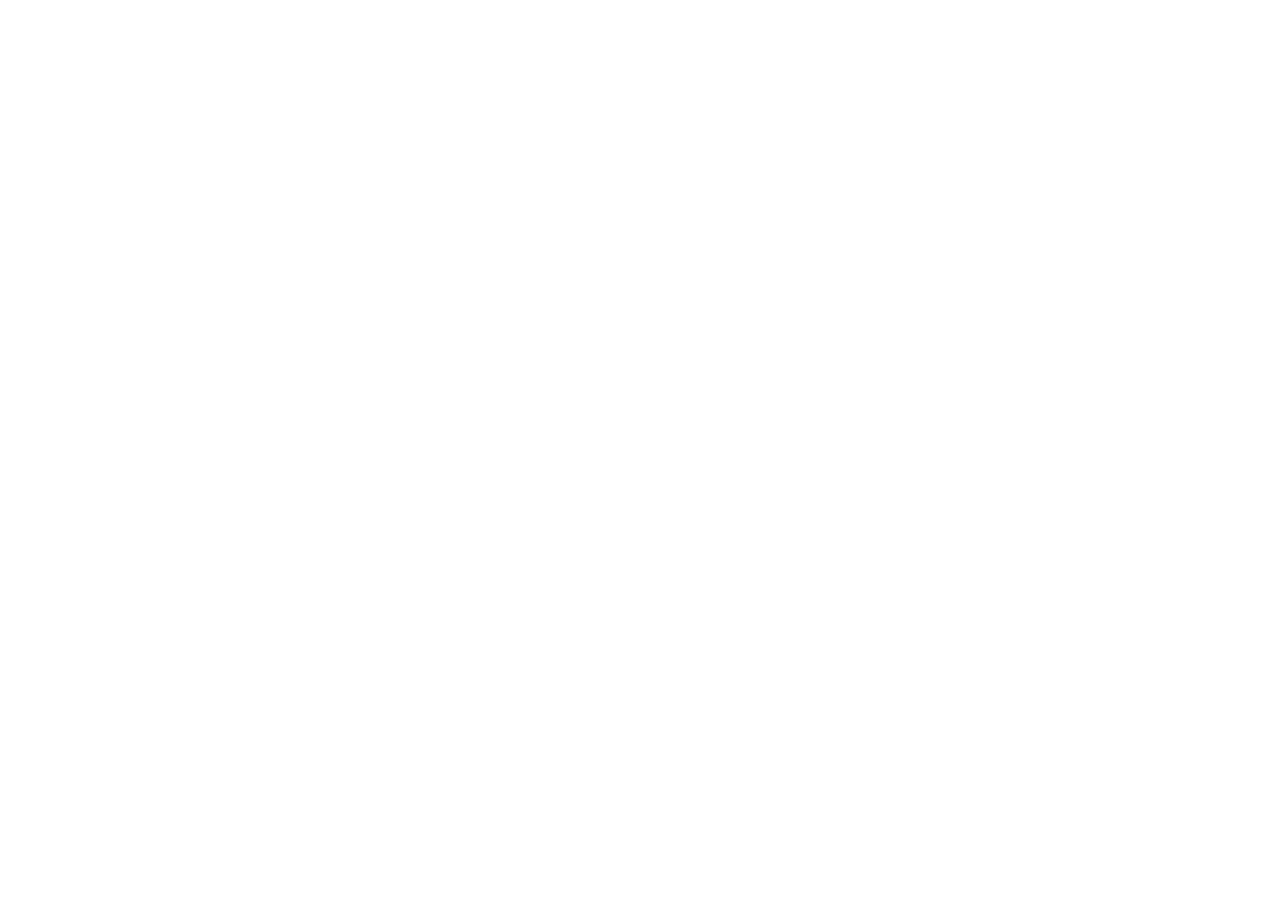
==== client/index.html @ e9bc3586 "Added index.html to client." ====
<!DOCTYPE html>
<html>
<head>
<script src="assets/extlibs/easeljs.js"></script>
<script type="text/javascript">
</script>
</head>
<body>
<canvas id="map" width="800" height="600"></canvas>
<section id="controls"></section>
<section>
</section>
<section>
</section>
<section>
</section>
</body>
</html>
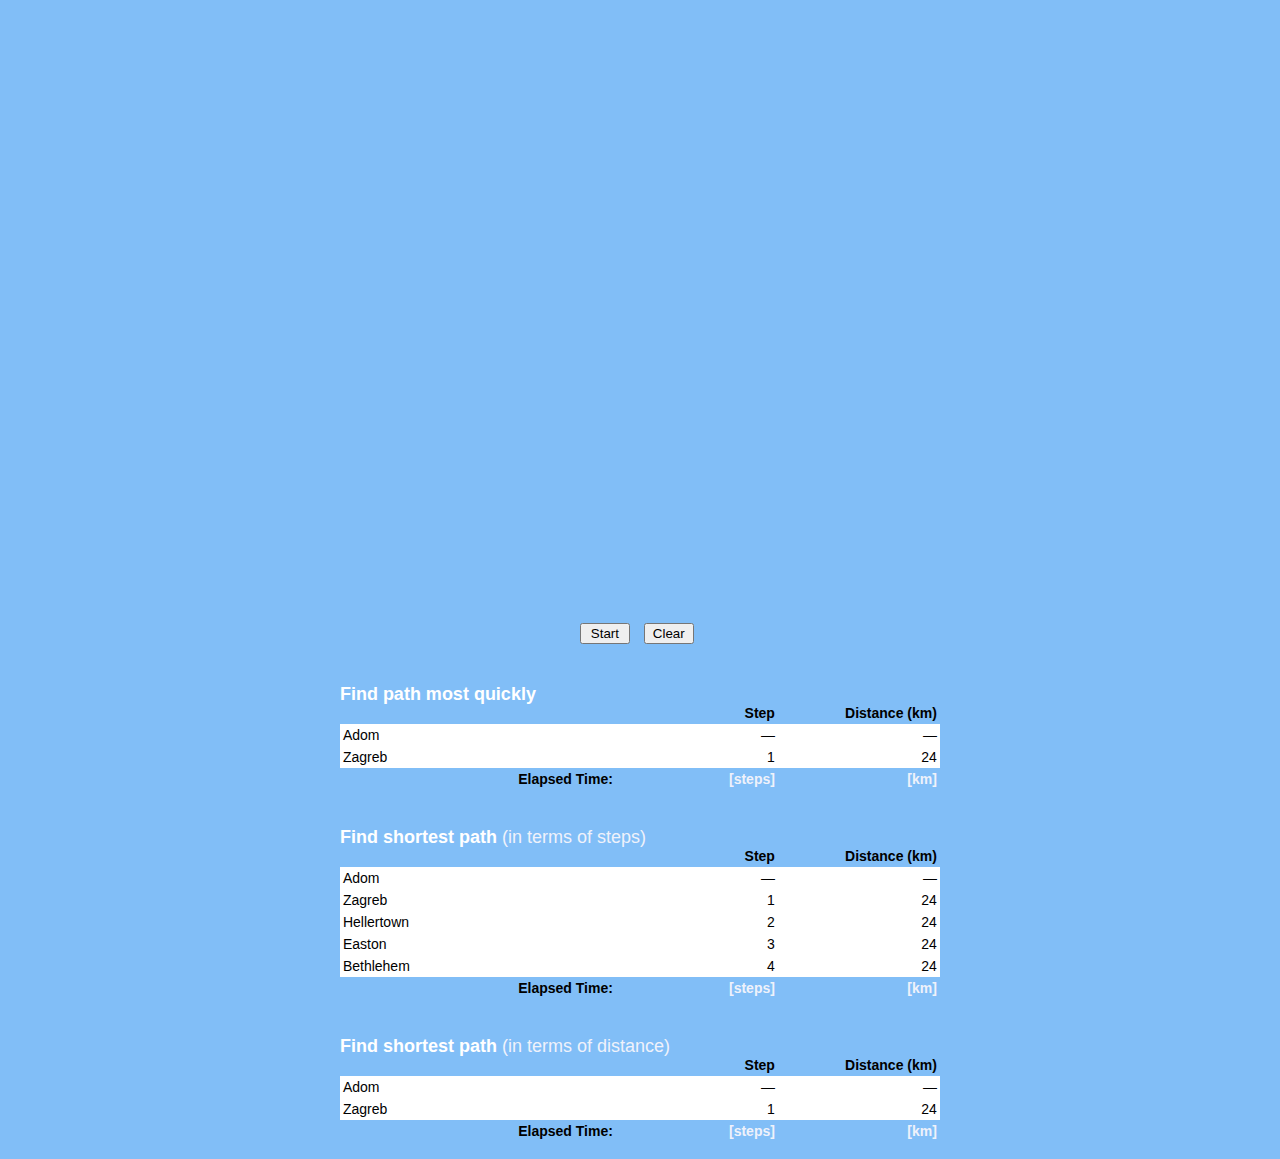
==== commit 243b84b3: "Updated map with cities, etc." ====
--- a/client/index.html
+++ b/client/index.html
@@ -1,18 +1,519 @@
 <!DOCTYPE html>
 <html>
 <head>
-<script src="assets/extlibs/easeljs.js"></script>
+<script src="assets/extlibs/jquery.min.js"></script>
+<script src="assets/extlibs/underscore.min.js"></script>
+<script src="assets/extlibs/easeljs-0.6.0.min.js"></script>
 <script type="text/javascript">
+$(document).ready(function() {
+    var stage = new createjs.Stage("map");
+    var map = new createjs.Shape();
+    map.graphics.beginFill("white").drawRect(0, 0, 800, 600);
+
+	map.onClick = function(e) {alert(e.stageX+', '+e.stageY)};
+
+    stage.addChild(map);
+
+    drawRoads(stage);
+    drawCities(stage);
+
+    drawPath(stage, ["resita", "timisoara", "arad", "oradea"]);
+
+    stage.update();
+});
+
+/**
+ * Draw roads
+ * Position labels
+ * Have labels respond to clicks
+ * Set up UI events
+   - click on Start button
+     - clear tables
+     - clear roads
+     - clear city selections
+     - disable Start
+   - click on city or label
+     - first
+       - enable Clear button
+       - add the city to each of the tables
+     - second or subsequent
+       - enable Process button
+       - add the city to each of the tables
+   - click on Clear button
+     - clear all selected cities
+     - clear tables
+     - disable Process button
+     - disable Clear button
+   - click on Process button
+     - disable all buttons
+   - when Process is complete
+     - enable Start button
+   * Create working version (remove CSS?)
+
+   * Write function(s) in JS on client
+     - depth-first
+     - breadth-first
+     - uniform-cost
+     - research Dykstra & A*
+   * Display results in tables
+   * Add notations to HTML
+   * Add km markers
+   * Move processing to WebSockets & Node JS
+   * Move storage to Neo4j
+ */
+
+function drawCities(stage) {
+	var c = App.Graph.nodes.length;
+	var node;
+	for (var i=0; i < c; i++) {
+		node = App.Graph.nodes[i];
+		drawCityMarker(stage, node);
+		drawCityLabel(stage, node);
+	}
+}
+function drawCityMarker(stage, p, status) {
+	var city = new createjs.Shape();
+	var color = status == 'selected' ? 'black' : 
+			status == 'filled' ? '#819FF7' : 
+			'white';
+
+	city.graphics.ss().s('#819FF7').f(color).drawCircle(p.xCenter, p.yCenter, 5);
+	city.onClick = function(e) {alert(p.name)};
+
+	stage.addChild(city);
+}
+function drawRoads(stage) {
+	var sh;
+	var color = '#819FF7';
+
+	var c = App.Graph.edges.length;
+	var edge, node1, node2;
+	for (var i=0; i < c; i++) {
+		edge = App.Graph.edges[i];
+		n1 = App.Graph.getNode(edge.nodes[0]);
+		n2 = App.Graph.getNode(edge.nodes[1]);
+
+		sh = new createjs.Shape();
+		sh.graphics.mt(n1.xCenter, n1.yCenter).ss(2).s(color).lt(n2.xCenter, n2.yCenter);
+		stage.addChild(sh);
+
+		drawDistanceLabel(stage, edge);
+	}
+}
+function highlightRoad(stage, n1, n2) {
+	var color = '#819FF7';
+	var sh = new createjs.Shape();
+	sh.graphics.mt(n1.xCenter, n1.yCenter).ss(10).s('rgba(129, 159, 247, .2)').lt(n2.xCenter, n2.yCenter);
+	stage.addChild(sh);
+}
+function drawPath(stage, path) {
+	var n1, n2;
+	n1 = App.Graph.getNode(path[0]);
+	for (var i=1; i < path.length; i++) {
+		n2 = App.Graph.getNode(path[i]);
+		highlightRoad(stage, n1, n2);
+		n1 = n2;
+	}
+
+	for (var i=0; i < path.length; i++) {
+		drawCityMarker(stage, App.Graph.getNode(path[i]), (i==0 || i>=path.length-1) ? 'selected' : 'filled');
+	}
+}
+function drawCityLabel(stage, p) {
+	var text = new createjs.Text(formatText(convertHexText(p.display), 'map'), "14px Arial", "#333");
+	text.x = p.xLabel;
+	text.y = p.yLabel;
+	text.textBaseline = "alphabetic";
+	stage.addChild(text);
+}
+function drawDistanceLabel(stage, p) {
+	var text = new createjs.Text(p.distance, "12px Arial", "#ccc");
+	text.x = p.xLabel;
+	text.y = p.yLabel;
+	text.textBaseline = "alphabetic";
+	stage.addChild(text);
+}
+function convertHexText(s) {
+	/*
+	\\x15F; hexCedilla (s?)
+	\\xE2; hexACircumflex (a^)
+	\\x103; hexABreve (a))
+	*/
+	s = s.replace(/\[hexCedilla\]/gi, String.fromCharCode(parseInt("\\x15F".substr(2), 16)));
+	s = s.replace(/\[hexABreve\]/gi, String.fromCharCode(parseInt("\\x103".substr(2), 16)));
+	s = s.replace(/\[hexACircumflex\]/gi, String.fromCharCode(parseInt("\\xE2".substr(2), 16)));
+	return s;
+}
+function formatText(s, context) {
+	return s.replace(/\[BR\]/gi, context=='map' ? '\n' : ' ');
+}
+
+
+var App = {};
+App.Graph = {};
+App.Graph.nodes = [
+	{"name":"arad", 
+		"edges":["arad-timisoara", "arad-oradea", "arad-deva"], 
+		"display":"Arad", "xCenter":40, "yCenter":270, 
+		"xLabel":56, "yLabel":265, "filled":false},
+	{"name":"timisoara",
+		"edges":["arad-timisoara", "timisoara-resita", "timisoara-deva"],  
+		"display":"Timi[hexCedilla]oara", "xCenter":15, "yCenter":340, 
+		"xLabel":35, "yLabel":350, "filled":false},
+	{"name":"oradea", "display":"Oradea", "xCenter":95, "yCenter":135, "xLabel":105, "yLabel":145, "filled":false},
+	{"name": "resita", "display":"Re[hexCedilla]ita", "xCenter":80, "yCenter":390, "xLabel":90, "yLabel":400, "filled":false},
+	{"name": "drobetatumu", "display":"Drobeta-Tumu", "xCenter":160, "yCenter":470, "xLabel":170, "yLabel":480, "filled":false},
+	{"name": "craiova", "display":"Craiova", "xCenter":280, "yCenter":510, "xLabel":290, "yLabel":520, "filled":false},
+	{"name": "satumare", "display":"Satu Mare", "xCenter":165, "yCenter":30, "xLabel":175, "yLabel":40, "filled":false},
+	{"name": "baiamare", "display":"Baia Mare", "xCenter":226, "yCenter":53, "xLabel":236, "yLabel":63, "filled":false},
+	{"name": "zalau", "display":"Zal[hexABreve]u", "xCenter":205, "yCenter":125, "xLabel":215, "yLabel":135, "filled":false},
+	{"name": "bistrita", "display":"Bistrita", "xCenter":349, "yCenter":138, "xLabel":359, "yLabel":148, "filled":false},
+	{"name": "viseudesus", "display":"Viseu de Sus", "xCenter":332, "yCenter":51, "xLabel":342, "yLabel":61, "filled":false},
+	{"name": "deva", "display":"Deva", "xCenter":155, "yCenter":310, "xLabel":165, "yLabel":320, "filled":false},
+	{"name": "clujnapoca", "display":"Cluj-Napoca", "xCenter":246, "yCenter":181, "xLabel":256, "yLabel":191, "filled":false},
+	{"name": "targumures", "display":"T[hexACircumflex]rgu Mure[hexCedilla]", "xCenter":376, "yCenter":220, "xLabel":386, "yLabel":230, "filled":false},
+	{"name": "albaiulia", "display":"Alba Iulia", "xCenter":234, "yCenter":297, "xLabel":244, "yLabel":307, "filled":false},
+	{"name": "medias", "display":"Medias", "xCenter":325, "yCenter":290, "xLabel":335, "yLabel":300, "filled":false},
+	{"name": "ramnicuvalcea", "display":"R[hexACircumflex]mnicu V[hexACircumflex]lcea", "xCenter":347, "yCenter":418, "xLabel":357, "yLabel":428, "filled":false},
+	{"name": "sacele", "display":"S[hexABreve]cele", "xCenter":472, "yCenter":333, "xLabel":482, "yLabel":334, "filled":false},
+	{"name": "odorheiusecuiesc", "display":"Odorheiu Secuiesc", "xCenter":452, "yCenter":253, "xLabel":462, "yLabel":263, "filled":false},
+	{"name": "miercureaciuc", "display":"Miercurea-Ciuc", "xCenter":518, "yCenter":230, "xLabel":528, "yLabel":240, "filled":false},
+	{"name": "piatraneamt", "display":"Piatra[BR]Neamt", "xCenter":560, "yCenter":150, "xLabel":570, "yLabel":160, "filled":false},
+	{"name": "suceava", "display":"Suceava", "xCenter":531, "yCenter":57, "xLabel":541, "yLabel":67, "filled":false},
+	{"name": "botosani", "display":"Boto[hexCedilla]ani", "xCenter":600, "yCenter":25, "xLabel":610, "yLabel":35, "filled":false},
+	{"name": "bacau", "display":"Bac[hexABreve]u", "xCenter":638, "yCenter":192, "xLabel":648, "yLabel":202, "filled":false},
+	{"name": "iasi", "display":"Iasi", "xCenter":740, "yCenter":94, "xLabel":750, "yLabel":104, "filled":false},
+	{"name": "vaslui", "display":"Vaslui", "xCenter":757, "yCenter":175, "xLabel":735, "yLabel":195, "filled":false},
+	{"name": "barlad", "display":"B[hexACircumflex]rlad", "xCenter":720, "yCenter":242, "xLabel":695, "yLabel":265, "filled":false},
+	{"name": "onesti", "display":"One[hexCedilla]ti", "xCenter":617, "yCenter":251, "xLabel":627, "yLabel":261, "filled":false},
+	{"name": "targujiu", "display":"T[hexACircumflex]rgu Jiu", "xCenter":231, "yCenter":415, "xLabel":241, "yLabel":425, "filled":false},
+	{"name": "pitesti", "display":"Pite[hexCedilla]ti", "xCenter":393, "yCenter":459, "xLabel":403, "yLabel":469, "filled":false},
+	{"name": "targoviste", "display":"T[hexACircumflex]rgovi[hexCedilla]te", "xCenter":443, "yCenter":437, "xLabel":453, "yLabel":447, "filled":false},
+	{"name": "ploiesti", "display":"Ploie[hexCedilla]ti", "xCenter":513, "yCenter":434, "xLabel":523, "yLabel":444, "filled":false},
+	{"name": "bucharest", "display":"Bucharest", "xCenter":530, "yCenter":488, "xLabel":540, "yLabel":498, "filled":false},
+	{"name": "giurgiu", "display":"Giurgiu", "xCenter":500, "yCenter":580, "xLabel":510, "yLabel":590, "filled":false},
+	{"name": "alexandria", "display":"Alexandria", "xCenter":453, "yCenter":555, "xLabel":463, "yLabel":565, "filled":false},
+	{"name": "calarasi", "display":"C[hexABreve]l[hexABreve]ra[hexCedilla]i", "xCenter":655, "yCenter":540, "xLabel":665, "yLabel":550, "filled":false},
+	{"name": "constanta", "display":"Constanta", "xCenter":775, "yCenter":490, "xLabel":725, "yLabel":510, "filled":false},
+	{"name": "focsani", "display":"Foc[hexCedilla]ani", "xCenter":654, "yCenter":328, "xLabel":664, "yLabel":338, "filled":false},
+	{"name": "galati", "display":"Galati", "xCenter":713, "yCenter":375, "xLabel":723, "yLabel":385, "filled":false},
+	{"name": "buzau", "display":"Buz[hexABreve]u", "xCenter":610, "yCenter":390, "xLabel":620, "yLabel":400, "filled":false}
+];
+App.Graph.edges = [
+	{"name":"arad-timisoara", "nodes":["arad", "timisoara"], 
+		"distance":40, "xLabel":18, "yLabel":295},
+	{"name":"arad-oradea", "nodes":["arad", "oradea"], 
+		"distance":85, "xLabel":52, "yLabel":189},
+	{"name":"arad-deva", "nodes":["arad", "deva"], 
+		"distance":80, "xLabel":104, "yLabel":281},
+	{"name":"timisoara-deva", "nodes":["timisoara", "deva"],
+		"distance":100, "xLabel":75, "yLabel":319},
+	{"name":"timisoara-resita", "nodes":["timisoara", "resita"],
+		"distance":60, "xLabel":35, "yLabel":385},
+];
+App.Graph.getNode = function(n) {
+	var c = App.Graph.nodes.length;
+	for (var i=0; i < c; i++) {
+		if (n.toLowerCase() == App.Graph.nodes[i].name) return App.Graph.nodes[i];
+	}
+	return null;
+}
+App.Graph.getEdge = function(n) {
+	var c = App.Graph.edges.length;
+	for (var i=0; i < c; i++) {
+		if (n.toLowerCase() == App.Graph.edges[i].name) return App.Graph.edges[i];
+	}
+	return null;
+}
+App.Graph.getEdgeConnecting = function(n1, n2) {
+	var edge;
+	var c = App.Graph.edges.length;
+	for (var i=0; i < c; i++) {
+		edge = App.Graph.edges[i];
+		if (_.contains(edge.nodes, n1) &&
+			_.contains(edge.nodes, n2))
+			return edge;
+	}
+	return null;
+}
+
+	/**
+	* Satu Mare
+	* Baia Mare
+	* Zal[hexABreve]u
+	* Oradea
+	* Timisora
+	* Arad
+	* T[hexACircumflex]rgu Mure[hexCedilla]
+	* Re[hexCedilla]ita
+	* Viseu de Sus
+	* Cluj-Napoca
+	* Deva
+	* Alba Iulia
+	* Bistrita
+	* Drobeta-Tumu
+	* Craiova
+	* T[hexACircumflex]rgu Jiu
+	* R[hexACircumflex]mnicu V[hexACircumflex]lcea
+	* Medias
+	* S[hexABreve]cele
+	* Odorheiu Secuiesc
+	* Miercurea-Ciuc
+	* One[hexCedilla]ti
+	* Foc[hexCedilla]ani
+	* Piatra Neamt
+	* Suceava
+	* Boto[hexCedilla]ani
+	* Bac[hexABreve]u
+	* Iasi
+	* Vaslui
+	* B[hexACircumflex]rlad
+	* Galati
+	* Buz[hexABreve]u
+	* Pite[hexCedilla]ti
+	* T[hexACircumflex]rgovi[hexCedilla]te
+	* Ploie[hexCedilla]ti
+	* Bucharest
+	* Alexandria
+	* Giurgiu
+	* C[hexABreve]l[hexABreve]ra[hexCedilla]i
+	* Constanta
+	*/
 </script>
+<style>
+body {
+	font-family: Arial, sans-serif;
+	font-size: 14px;
+	background-color: #81BEF7;
+	margin: 20px 0 20px 0;
+	padding: 0;
+}
+canvas {
+	width: 800px;
+	height: 600px;
+}
+table caption {
+	color: white;
+	text-align: left;
+	font-size: 18px;
+	font-weight: bold;
+	margin-bottom: 0;
+	padding-bottom: 0;
+}
+table caption span {
+	color: #EFF2FB;
+	font-weight: normal;
+}
+thead {
+	border-bottom: 1px solid black;
+}
+thead tr > th {
+	padding-bottom: 3px;
+}
+thead tr > th.city {
+	width: 46%;
+}
+thead tr > th.step,
+thead tr > th.distance {
+	width: 27%;
+}
+tbody {
+	background-color: white;
+}
+tbody tr > td {
+	padding-top: 3px;
+	padding-bottom: 3px;
+}
+tfoot {
+	border-top: 1px solid black;
+}
+tfoot tr > th {
+	padding-top: 3px;
+}
+tfoot th .value {
+	color: #EFF2FB;
+}
+th.columnheading {
+	color: black;
+}
+#container {
+	width: 1084px;
+	margin-left: auto;
+	margin-right: auto;
+}
+.column {
+	display: inline-block;
+	vertical-align: top;
+	margin: 0;
+	padding: 0;
+}
+.boundary {
+	width: 138px;
+}
+.boundary.romaniatext {
+	background: transparent url('assets/images/romania.png') no-repeat right top;
+	min-height: 600px;
+}
+#content {
+	width: 800px;
+	margin: 0;
+	padding: 0;
+}
+#map {
+	margin-top: 0;
+}
+#controls {
+	width: 130px;
+	margin-left: auto;
+	margin-right: auto;
+}
+#controls button {
+	margin-left: 5px;
+	margin-right: 5px;
+	min-width: 50px;
+}
+#datatables {
+	width: 600px;
+	margin-left: auto;
+	margin-right: auto;
+}
+.datacontainer {
+	margin-top: 30px;
+	padding-top: 10px;
+}
+#buttons {
+	margin-left: auto;
+	margin-right: auto;
+}
+.textleft { text-align: left; padding-left: 3px }
+.textright { text-align: right; padding-right: 3px;}
+</style>
 </head>
 <body>
-<canvas id="map" width="800" height="600"></canvas>
-<section id="controls"></section>
-<section>
-</section>
-<section>
-</section>
-<section>
-</section>
+	<div id="container">
+		<div class="column boundary"></div>
+		<div id="content" class="column">
+			<canvas id="map" width="800" height="600"></canvas>
+
+			<section id="controls">
+				<button type="button">Start</button> 
+				<button type="button">Clear</button>
+			</section>
+
+			<section id="datatables">
+				<div id="quickest-path" class="datacontainer">
+					<table cellpadding="0" cellspacing="0" border="0" width="100%">
+						<caption>Find path most quickly</caption>
+						<thead>
+							<tr>
+								<th class="textleft city"></th>
+								<th class="textright columnheading step">Step</th>
+								<th class="textright columnheading distance">Distance (km)</th>
+							</tr>
+						</thead>
+						<tbody>
+							<tr>
+								<td class="textleft">Adom</td>
+								<td class="textright">&mdash;</td>
+								<td class="textright">&mdash;</td>
+							</tr>
+							<tr>
+								<td class="textleft">Zagreb</td>
+								<td class="textright">1</td>
+								<td class="textright">24</td>
+							</tr>
+						</tbody>
+						<tfoot>
+							<tr>
+								<th class="textright">Elapsed Time:</th>
+								<th class="textright"><span class="value">[steps]</span></th>
+								<th class="textright"><span class="value">[km]</span></th>
+							</tr>
+						</tfoot>
+					</table>
+				</div>
+
+				<div id="shortest-path" class="datacontainer">
+					<table cellpadding="0" cellspacing="0" border="0" width="100%">
+						<caption>Find shortest path <span>(in terms of steps)</span></caption>
+						<thead>
+							<tr>
+								<th class="textleft city"></th>
+								<th class="textright columnheading step">Step</th>
+								<th class="textright columnheading distance">Distance (km)</th>
+							</tr>
+						</thead>
+						<tbody>
+							<tr>
+								<td class="textleft">Adom</td>
+								<td class="textright">&mdash;</td>
+								<td class="textright">&mdash;</td>
+							</tr>
+							<tr>
+								<td class="textleft">Zagreb</td>
+								<td class="textright">1</td>
+								<td class="textright">24</td>
+							</tr>
+							<tr>
+								<td class="textleft">Hellertown</td>
+								<td class="textright">2</td>
+								<td class="textright">24</td>
+							</tr>
+							<tr>
+								<td class="textleft">Easton</td>
+								<td class="textright">3</td>
+								<td class="textright">24</td>
+							</tr>
+							<tr>
+								<td class="textleft">Bethlehem</td>
+								<td class="textright">4</td>
+								<td class="textright">24</td>
+							</tr>
+						</tbody>
+						<tfoot>
+							<tr>
+								<th class="textright">Elapsed Time:</th>
+								<th class="textright"><span class="value">[steps]</span></th>
+								<th class="textright"><span class="value">[km]</span></th>
+							</tr>
+						</tfoot>
+					</table>
+				</div>
+
+				<div id="lowest-cost" class="datacontainer">
+					<table cellpadding="0" cellspacing="0" border="0" width="100%">
+						<caption>Find shortest path <span>(in terms of distance)</span></caption>
+						<thead>
+							<tr>
+								<th class="textleft city"></th>
+								<th class="textright step">Step</th>
+								<th class="textright distance">Distance (km)</th>
+							</tr>
+						</thead>
+						<tbody>
+							<tr>
+								<td class="textleft">Adom</td>
+								<td class="textright">&mdash;</td>
+								<td class="textright">&mdash;</td>
+							</tr>
+							<tr>
+								<td class="textleft">Zagreb</td>
+								<td class="textright">1</td>
+								<td class="textright">24</td>
+							</tr>
+						</tbody>
+						<tfoot>
+							<tr>
+								<th class="textright">Elapsed Time:</th>
+								<th class="textright"><span class="value">[steps]</span></th>
+								<th class="textright"><span class="value">[km]</span></th>
+							</tr>
+						</tfoot>
+					</table>
+				</div>
+			</section>
+		</div>
+		<div class="column boundary romaniatext"></div>
+	</div>
 </body>
 </html>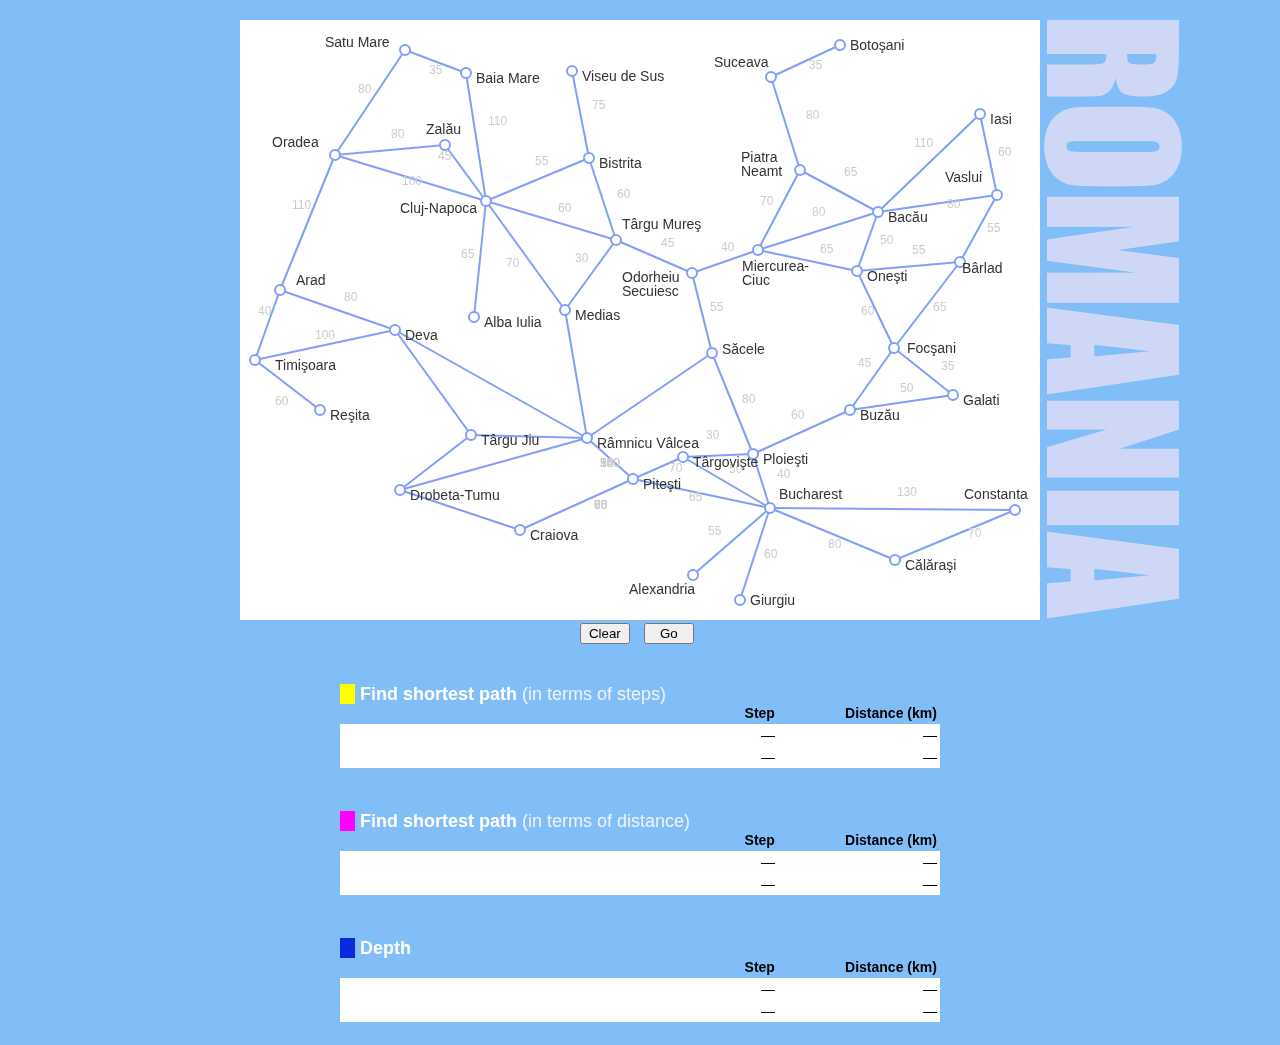
==== commit bc079450: "Fixed UCS!" ====
--- a/client/index.html
+++ b/client/index.html
@@ -1,26 +1,16 @@
 <!DOCTYPE html>
-<html>
-<head>
+<html lang="en">
+  <head>
+    <meta charset="utf-8">
+    <title>Romania</title>
+    <meta name="viewport" content="width=device-width, initial-scale=1.0">
+    <meta name="description" content="">
+    <meta name="author" content="">
+
 <script src="assets/extlibs/jquery.min.js"></script>
 <script src="assets/extlibs/underscore.min.js"></script>
-<script src="assets/extlibs/easeljs-0.6.0.min.js"></script>
+<script src="assets/extlibs/easeljs.min.js"></script>
 <script type="text/javascript">
-$(document).ready(function() {
-    var stage = new createjs.Stage("map");
-    var map = new createjs.Shape();
-    map.graphics.beginFill("white").drawRect(0, 0, 800, 600);
-
-	map.onClick = function(e) {alert(e.stageX+', '+e.stageY)};
-
-    stage.addChild(map);
-
-    drawRoads(stage);
-    drawCities(stage);
-
-    drawPath(stage, ["resita", "timisoara", "arad", "oradea"]);
-
-    stage.update();
-});
 
 /**
  * Draw roads
@@ -62,14 +52,173 @@
    * Move storage to Neo4j
  */
 
+ /*
+initial state
+actions(state) ->{a1, a2, a3,...}
+result(state, action) ->{new state}
+goal state test(state)  -> boolean
+path cost(s-[a]->s-[a]->s, ...)  ->n
+	step cost(s, a, s1) ->n
+
+
+frontier = [];
+explored = [];
+var t;
+frontier.push(initial);
+while frontier is not empty
+	t = frontier.pop();
+	explored.push(t);
+	if t is goal, return path;
+
+	edges = get edges of t
+	for each edge
+		if the node in edge is not in frontier and
+		   the node in edge is not in explored
+		   add the node to frontier;
+	end for each
+end while
+ */
+
+$(document).ready(function() {
+    App.Map.stage = new createjs.Stage("map");
+    App.Map.draw();
+
+    btnClear = $('#clear').click(function() {
+    	App.clear();
+    	App.Map.draw();
+    });
+    btnGo = $('#go').click(function() {
+    	App.search();
+    });
+});
+
+function unwindSteps(steps, ptr, path) {
+	if (steps.length <= 0) return path;
+
+	var elem = steps.pop();
+	if (elem[1] == ptr) {
+		path.unshift(ptr);
+		ptr = elem[0];
+	}
+	return unwindSteps(steps, ptr, path);
+}
+
+function expand(node) {
+	// Get all the nodes connected to the supplied node.
+	var a = [];
+	_.each(node.edges, function(elem) {
+		var connectedNodes = elem.nodes;
+
+		if (_.contains(elem.nodes, from)) {
+			$('#results').append(delim+'"'+elem.name+'"');
+			delim = ', ';
+		}
+	});
+}
+
+function searchBreadth(from, to) {
+	var frontier = [];
+	var explored = [];
+	var path = [];
+	var t;
+
+	frontier.push(from);
+	path.push([null, t]);
+
+	while (frontier.length > 0) {
+		t = frontier.shift();
+		explored.push(t);
+		if (t == to) return path;
+
+		var nodes = App.Graph.getConnectedNodes(App.Graph.getNode(t));
+		_.each(nodes, function(elem) {
+			if (!_.contains(explored, elem) && !_.contains(frontier, elem)) {
+				frontier.push(elem);
+				path.push([t, elem]);
+			}
+		});
+	}
+}
+function searchDepth(from, to) {
+	var frontier = [];
+	var explored = [];
+	var path = [];
+	var t;
+
+	frontier.push(from);
+	while (frontier.length > 0) {
+		t = frontier.pop();
+		explored.push(t);
+		if (t == to) return path;
+
+		var nodes = App.Graph.getConnectedNodes(App.Graph.getNode(t));
+		_.each(nodes, function(elem) {
+			if (!_.contains(explored, elem) && !_.contains(frontier, elem)) {
+				frontier.push(elem);
+				path.push([t, elem]);
+			}
+		});
+	}
+	return null;
+}
+function searchUniformCost(from, to) {
+	var frontier = [];
+	var explored = [];
+	var t, edge;
+
+	frontier.push({"from":from, "terminus":from, "cost":0, "path":[from]});
+
+	while (frontier.length > 0) {
+		t = frontier.shift();
+		explored.push(t.terminus);
+		if (t.terminus == to) {
+            return t.path;
+        }
+
+		var tmpNodes = App.Graph.getConnectedNodes(App.Graph.getNode(t.terminus));
+		var nodes = [];
+		_.each(tmpNodes, function(elem) {
+			// Only include as a node to check if we haven't already checked it.
+			if (!_.contains(explored, elem)) {
+				nodes.push(elem);
+			}
+		});
+
+		var a = [];
+		_.each(nodes, function(elem) {
+			// If the node has already been added to the frontier, don't add it again.
+			if (inUCSFrontier(elem, frontier)) return;
+
+			var edge = App.Graph.getEdgeConnecting(t.terminus, elem);
+			var path = t.path.slice(0);
+			path.push(elem);
+
+			frontier.push({"from":from, "terminus":elem, "cost":t.cost+edge.distance, "path":path});
+		});
+
+		frontier = _.sortBy(frontier, "cost");
+	}
+
+	return null;
+}
+function inUCSFrontier(elem, a) {
+	for (var i=0; i < a.length; i++) {
+		if (elem == a[i].terminus)
+			return true;
+	}
+	return false;
+}
+function orderByDistance(options) {
+	return _.sortBy(options, function(elem){
+		return elem.distance;
+	});
+}
+
 function drawCities(stage) {
-	var c = App.Graph.nodes.length;
-	var node;
-	for (var i=0; i < c; i++) {
-		node = App.Graph.nodes[i];
-		drawCityMarker(stage, node);
-		drawCityLabel(stage, node);
-	}
+	_.each(App.Graph.nodes, function(elem) {
+			drawCityMarker(stage, elem);
+			drawCityLabel(stage, elem);
+		});
 }
 function drawCityMarker(stage, p, status) {
 	var city = new createjs.Shape();
@@ -77,8 +226,8 @@
 			status == 'filled' ? '#819FF7' : 
 			'white';
 
-	city.graphics.ss().s('#819FF7').f(color).drawCircle(p.xCenter, p.yCenter, 5);
-	city.onClick = function(e) {alert(p.name)};
+	city.graphics.ss(2).s('#819FF7').f(color).dc(p.xCenter, p.yCenter, 5);
+	city.onClick = function(e) {onClickCity(p)};
 
 	stage.addChild(city);
 }
@@ -86,45 +235,55 @@
 	var sh;
 	var color = '#819FF7';
 
-	var c = App.Graph.edges.length;
 	var edge, node1, node2;
-	for (var i=0; i < c; i++) {
-		edge = App.Graph.edges[i];
-		n1 = App.Graph.getNode(edge.nodes[0]);
-		n2 = App.Graph.getNode(edge.nodes[1]);
-
-		sh = new createjs.Shape();
-		sh.graphics.mt(n1.xCenter, n1.yCenter).ss(2).s(color).lt(n2.xCenter, n2.yCenter);
-		stage.addChild(sh);
-
-		drawDistanceLabel(stage, edge);
-	}
-}
-function highlightRoad(stage, n1, n2) {
-	var color = '#819FF7';
+	_.each(App.Graph.edges, function(elem) {
+			n1 = App.Graph.getNode(elem.nodes[0]);
+			n2 = App.Graph.getNode(elem.nodes[1]);
+
+			sh = new createjs.Shape();
+			sh.graphics.mt(n1.xCenter, n1.yCenter).ss(2).s(color).lt(n2.xCenter, n2.yCenter);
+			App.Map.stage.addChild(sh);
+
+			drawDistanceLabel(stage, elem);
+		});
+}
+function highlightRoad(stage, n1, n2, roadColor) {
 	var sh = new createjs.Shape();
-	sh.graphics.mt(n1.xCenter, n1.yCenter).ss(10).s('rgba(129, 159, 247, .2)').lt(n2.xCenter, n2.yCenter);
+
+	sh.graphics.mt(n1.xCenter, n1.yCenter).ss(10).s(roadColor).lt(n2.xCenter, n2.yCenter);
 	stage.addChild(sh);
 }
-function drawPath(stage, path) {
+function drawPath(stage, path, roadColor) {
 	var n1, n2;
 	n1 = App.Graph.getNode(path[0]);
-	for (var i=1; i < path.length; i++) {
-		n2 = App.Graph.getNode(path[i]);
-		highlightRoad(stage, n1, n2);
-		n1 = n2;
-	}
-
-	for (var i=0; i < path.length; i++) {
-		drawCityMarker(stage, App.Graph.getNode(path[i]), (i==0 || i>=path.length-1) ? 'selected' : 'filled');
-	}
+
+	_.each(path, function(elem, indx) {
+			if (indx == 0) return;
+
+			n2 = App.Graph.getNode(elem);
+			highlightRoad(stage, n1, n2, roadColor);
+			n1 = n2;
+		});
+
+	_.each(path, function(elem, indx) {
+			drawCityMarker(stage, App.Graph.getNode(elem), (indx==0 || indx>=path.length-1) ? 'selected' : 'filled');
+		});
 }
 function drawCityLabel(stage, p) {
 	var text = new createjs.Text(formatText(convertHexText(p.display), 'map'), "14px Arial", "#333");
 	text.x = p.xLabel;
 	text.y = p.yLabel;
 	text.textBaseline = "alphabetic";
+
+	text.onClick = function(e) {onClickCityLabel(p)};
+
 	stage.addChild(text);
+}
+function onClickCity(node) {
+	App.clickNode(node);
+}
+function onClickCityLabel(node) {
+	App.clickNode(node);
 }
 function drawDistanceLabel(stage, p) {
 	var text = new createjs.Text(p.distance, "12px Arial", "#ccc");
@@ -150,67 +309,116 @@
 
 
 var App = {};
+App.status = "";
+App.listeners = [];
+App.to = "";
+App.from = "";
+App.paths = {
+	"breadth":{},
+	"depth":{},
+	"lowestCost":{}
+}
+App.clear = function() {
+	this.to = this.from = "";
+	this.Map.clear();
+	this.Map.draw();
+
+	$('btnClear').attr("disabled", true);
+	this.broadcast('clear');
+
+	this.setStatus("");
+};
+App.clickNode = function(node) {
+	if (this.from == "") {
+		this.from = node.name;
+		drawCityMarker(App.Map.stage, node, 'selected');
+		this.Map.stage.update();
+		this.broadcast('selectedFrom');
+		return;
+	}
+	if (this.to == "") {
+		this.to = node.name;
+		drawCityMarker(App.Map.stage, node, 'selected');
+		this.Map.stage.update();
+		this.broadcast('selectedTo');
+		return;
+	}
+};
+function convertMilliSecsToTime(ms) {
+	var x = ms/1000;
+	var secs = x % 60;
+	x /= 60;
+	var mins = x % 60;
+	var mils = ms - (secs*1000);
+	console.log(x+'->'+secs+':'+mins+':'+mils)
+}
+App.search = function() {
+	var from = App.from;
+	var to = App.to;
+
+	var aBreadth = searchBreadth(from, to);
+	var pathBreadth = [];
+	unwindSteps(aBreadth, to, pathBreadth);
+	pathBreadth.unshift(from);
+	App.paths.breadth = pathBreadth;
+	drawPath(App.Map.stage, App.paths.breadth, App.Map.colors.highlightRoadBreadth);
+
+	var aDepth = searchDepth(from, to);
+	var pathDepth = [];
+	unwindSteps(aDepth, to, pathDepth);
+	pathDepth.unshift(from);
+	App.paths.depth = pathDepth;
+	drawPath(App.Map.stage, App.paths.depth, App.Map.colors.highlightRoadDepth);
+
+	var aUCS = searchUniformCost(from, to);
+
+	console.log(aUCS);
+
+	//unwindSteps(aUCS, to, pathUCS);
+	//pathUCS.unshift(from);
+	//console.log('ucs '+pathUCS);
+	App.paths.lowestCost = aUCS;
+	drawPath(App.Map.stage, App.paths.lowestCost, App.Map.colors.highlightRoadLowestCost);
+
+	App.Map.stage.update();
+	this.broadcast('processingDone');
+};
+App.setStatus = function(status) {
+	this.status = status;
+	this.broadcast(status);
+}
+App.broadcast = function(evnt) {
+	_.each(this.listeners, function(elem) {
+		elem.notify(evnt);
+	});
+}
+
+App.Map = {
+	"stage": null,
+	"colors": {
+		"highlightRoadDepth": "rgba(9, 41, 220, .3)",
+		"highlightRoadBreadth": "rgba(255, 255, 0, .4)",
+		"highlightRoadLowestCost": "rgba(255, 0, 255, .4)"
+	}
+};
+App.Map.clear = function() {
+	this.stage.clear();
+};
+App.Map.draw = function() {
+    var map = new createjs.Shape();
+    map.graphics.beginFill("white").drawRect(0, 0, 800, 600);
+
+	map.onClick = function(e) {alert(e.stageX+', '+e.stageY)};
+    this.stage.addChild(map);
+    this.stage.update();
+
+    drawRoads(this.stage);
+    this.stage.update();
+    drawCities(this.stage);
+    this.stage.update();
+}
+
 App.Graph = {};
-App.Graph.nodes = [
-	{"name":"arad", 
-		"edges":["arad-timisoara", "arad-oradea", "arad-deva"], 
-		"display":"Arad", "xCenter":40, "yCenter":270, 
-		"xLabel":56, "yLabel":265, "filled":false},
-	{"name":"timisoara",
-		"edges":["arad-timisoara", "timisoara-resita", "timisoara-deva"],  
-		"display":"Timi[hexCedilla]oara", "xCenter":15, "yCenter":340, 
-		"xLabel":35, "yLabel":350, "filled":false},
-	{"name":"oradea", "display":"Oradea", "xCenter":95, "yCenter":135, "xLabel":105, "yLabel":145, "filled":false},
-	{"name": "resita", "display":"Re[hexCedilla]ita", "xCenter":80, "yCenter":390, "xLabel":90, "yLabel":400, "filled":false},
-	{"name": "drobetatumu", "display":"Drobeta-Tumu", "xCenter":160, "yCenter":470, "xLabel":170, "yLabel":480, "filled":false},
-	{"name": "craiova", "display":"Craiova", "xCenter":280, "yCenter":510, "xLabel":290, "yLabel":520, "filled":false},
-	{"name": "satumare", "display":"Satu Mare", "xCenter":165, "yCenter":30, "xLabel":175, "yLabel":40, "filled":false},
-	{"name": "baiamare", "display":"Baia Mare", "xCenter":226, "yCenter":53, "xLabel":236, "yLabel":63, "filled":false},
-	{"name": "zalau", "display":"Zal[hexABreve]u", "xCenter":205, "yCenter":125, "xLabel":215, "yLabel":135, "filled":false},
-	{"name": "bistrita", "display":"Bistrita", "xCenter":349, "yCenter":138, "xLabel":359, "yLabel":148, "filled":false},
-	{"name": "viseudesus", "display":"Viseu de Sus", "xCenter":332, "yCenter":51, "xLabel":342, "yLabel":61, "filled":false},
-	{"name": "deva", "display":"Deva", "xCenter":155, "yCenter":310, "xLabel":165, "yLabel":320, "filled":false},
-	{"name": "clujnapoca", "display":"Cluj-Napoca", "xCenter":246, "yCenter":181, "xLabel":256, "yLabel":191, "filled":false},
-	{"name": "targumures", "display":"T[hexACircumflex]rgu Mure[hexCedilla]", "xCenter":376, "yCenter":220, "xLabel":386, "yLabel":230, "filled":false},
-	{"name": "albaiulia", "display":"Alba Iulia", "xCenter":234, "yCenter":297, "xLabel":244, "yLabel":307, "filled":false},
-	{"name": "medias", "display":"Medias", "xCenter":325, "yCenter":290, "xLabel":335, "yLabel":300, "filled":false},
-	{"name": "ramnicuvalcea", "display":"R[hexACircumflex]mnicu V[hexACircumflex]lcea", "xCenter":347, "yCenter":418, "xLabel":357, "yLabel":428, "filled":false},
-	{"name": "sacele", "display":"S[hexABreve]cele", "xCenter":472, "yCenter":333, "xLabel":482, "yLabel":334, "filled":false},
-	{"name": "odorheiusecuiesc", "display":"Odorheiu Secuiesc", "xCenter":452, "yCenter":253, "xLabel":462, "yLabel":263, "filled":false},
-	{"name": "miercureaciuc", "display":"Miercurea-Ciuc", "xCenter":518, "yCenter":230, "xLabel":528, "yLabel":240, "filled":false},
-	{"name": "piatraneamt", "display":"Piatra[BR]Neamt", "xCenter":560, "yCenter":150, "xLabel":570, "yLabel":160, "filled":false},
-	{"name": "suceava", "display":"Suceava", "xCenter":531, "yCenter":57, "xLabel":541, "yLabel":67, "filled":false},
-	{"name": "botosani", "display":"Boto[hexCedilla]ani", "xCenter":600, "yCenter":25, "xLabel":610, "yLabel":35, "filled":false},
-	{"name": "bacau", "display":"Bac[hexABreve]u", "xCenter":638, "yCenter":192, "xLabel":648, "yLabel":202, "filled":false},
-	{"name": "iasi", "display":"Iasi", "xCenter":740, "yCenter":94, "xLabel":750, "yLabel":104, "filled":false},
-	{"name": "vaslui", "display":"Vaslui", "xCenter":757, "yCenter":175, "xLabel":735, "yLabel":195, "filled":false},
-	{"name": "barlad", "display":"B[hexACircumflex]rlad", "xCenter":720, "yCenter":242, "xLabel":695, "yLabel":265, "filled":false},
-	{"name": "onesti", "display":"One[hexCedilla]ti", "xCenter":617, "yCenter":251, "xLabel":627, "yLabel":261, "filled":false},
-	{"name": "targujiu", "display":"T[hexACircumflex]rgu Jiu", "xCenter":231, "yCenter":415, "xLabel":241, "yLabel":425, "filled":false},
-	{"name": "pitesti", "display":"Pite[hexCedilla]ti", "xCenter":393, "yCenter":459, "xLabel":403, "yLabel":469, "filled":false},
-	{"name": "targoviste", "display":"T[hexACircumflex]rgovi[hexCedilla]te", "xCenter":443, "yCenter":437, "xLabel":453, "yLabel":447, "filled":false},
-	{"name": "ploiesti", "display":"Ploie[hexCedilla]ti", "xCenter":513, "yCenter":434, "xLabel":523, "yLabel":444, "filled":false},
-	{"name": "bucharest", "display":"Bucharest", "xCenter":530, "yCenter":488, "xLabel":540, "yLabel":498, "filled":false},
-	{"name": "giurgiu", "display":"Giurgiu", "xCenter":500, "yCenter":580, "xLabel":510, "yLabel":590, "filled":false},
-	{"name": "alexandria", "display":"Alexandria", "xCenter":453, "yCenter":555, "xLabel":463, "yLabel":565, "filled":false},
-	{"name": "calarasi", "display":"C[hexABreve]l[hexABreve]ra[hexCedilla]i", "xCenter":655, "yCenter":540, "xLabel":665, "yLabel":550, "filled":false},
-	{"name": "constanta", "display":"Constanta", "xCenter":775, "yCenter":490, "xLabel":725, "yLabel":510, "filled":false},
-	{"name": "focsani", "display":"Foc[hexCedilla]ani", "xCenter":654, "yCenter":328, "xLabel":664, "yLabel":338, "filled":false},
-	{"name": "galati", "display":"Galati", "xCenter":713, "yCenter":375, "xLabel":723, "yLabel":385, "filled":false},
-	{"name": "buzau", "display":"Buz[hexABreve]u", "xCenter":610, "yCenter":390, "xLabel":620, "yLabel":400, "filled":false}
-];
-App.Graph.edges = [
-	{"name":"arad-timisoara", "nodes":["arad", "timisoara"], 
-		"distance":40, "xLabel":18, "yLabel":295},
-	{"name":"arad-oradea", "nodes":["arad", "oradea"], 
-		"distance":85, "xLabel":52, "yLabel":189},
-	{"name":"arad-deva", "nodes":["arad", "deva"], 
-		"distance":80, "xLabel":104, "yLabel":281},
-	{"name":"timisoara-deva", "nodes":["timisoara", "deva"],
-		"distance":100, "xLabel":75, "yLabel":319},
-	{"name":"timisoara-resita", "nodes":["timisoara", "resita"],
-		"distance":60, "xLabel":35, "yLabel":385},
-];
 App.Graph.getNode = function(n) {
 	var c = App.Graph.nodes.length;
 	for (var i=0; i < c; i++) {
@@ -236,50 +444,131 @@
 	}
 	return null;
 }
-
-	/**
-	* Satu Mare
-	* Baia Mare
-	* Zal[hexABreve]u
-	* Oradea
-	* Timisora
-	* Arad
-	* T[hexACircumflex]rgu Mure[hexCedilla]
-	* Re[hexCedilla]ita
-	* Viseu de Sus
-	* Cluj-Napoca
-	* Deva
-	* Alba Iulia
-	* Bistrita
-	* Drobeta-Tumu
-	* Craiova
-	* T[hexACircumflex]rgu Jiu
-	* R[hexACircumflex]mnicu V[hexACircumflex]lcea
-	* Medias
-	* S[hexABreve]cele
-	* Odorheiu Secuiesc
-	* Miercurea-Ciuc
-	* One[hexCedilla]ti
-	* Foc[hexCedilla]ani
-	* Piatra Neamt
-	* Suceava
-	* Boto[hexCedilla]ani
-	* Bac[hexABreve]u
-	* Iasi
-	* Vaslui
-	* B[hexACircumflex]rlad
-	* Galati
-	* Buz[hexABreve]u
-	* Pite[hexCedilla]ti
-	* T[hexACircumflex]rgovi[hexCedilla]te
-	* Ploie[hexCedilla]ti
-	* Bucharest
-	* Alexandria
-	* Giurgiu
-	* C[hexABreve]l[hexABreve]ra[hexCedilla]i
-	* Constanta
-	*/
+App.Graph.getConnectedNode = function(edge, startingPoint) {
+	var a = _.without(edge.nodes, startingPoint);
+	return (a.length > 0) ? a[0] : null; 
+}
+App.Graph.getConnectedNodes = function(node) {
+	var connectedNodes = [];
+
+	_.each(node.edges, function(elem) {
+		var edge = App.Graph.getEdge(elem);
+		_.each(edge.nodes, function(n) {
+			if(n.toLowerCase() == node.name.toLowerCase())
+				return;
+			if(!_.contains(connectedNodes, n))
+				connectedNodes.push(n);
+		});
+	});
+
+	return connectedNodes;
+}
+App.Graph.convertPathToNodeList = function(path) {
+	var nodeList = [];
+	console.log(path);
+	_.each(path, function(elem) {
+		nodeList.push(App.Graph.getNode(elem));
+	});
+	return nodeList;
+}
+
+var Panel = function(id, ref) {
+    $.extend(this, {
+        panelId: id !== null ? id : '', 
+        elemReference: ref !== null ? ref : '',
+        render: function() {},
+        applyFrom: function(node) {
+        	var ref = '#'+this.elemReference+'>table tbody tr.from td:eq';
+        	$(ref+'('+0+')').text(node == null ? '' : formatText(convertHexText(node.display)));
+        	$(ref+'('+1+')').html('&mdash;');
+        	$(ref+'('+2+')').html('&mdash;');
+        },
+        applyTo: function(node) {
+        	var ref = '#'+this.elemReference+'>table tbody tr.to td:eq';
+        	$(ref+'('+0+')').text(node == null ? '' : formatText(convertHexText(node.display)));
+        	$(ref+'('+1+')').html('&mdash;');
+        	$(ref+'('+2+')').html('&mdash;');
+        },
+        update: function(data, panelRef) {
+        	panelRef = panelRef == null ? this.elemReference : panelRef;
+        	var ref;
+
+        	if (data == null) {
+        		ref = '#'+panelRef+'>table tbody tr.data';
+        		$(ref).each(function() {this.delete();});
+        		return;
+        	} else {
+        		var s = '';
+                        var edge;
+                        var totalDistance = 0;
+        		_.each(data, function(elem, indx) {
+        			// First and last are handled during selection of points.
+        			if (indx == 0) return;
+                                
+                                edge = App.Graph.getEdgeConnecting(elem.name, data[indx-1].name);
+                                totalDistance += edge.distance;
+                                                                
+        			if (indx >= data.length - 1) {
+                                    ref = '#'+panelRef+'>table tbody tr.to td:eq';
+                                    $(ref+'('+1+')').text(data.length-1);
+                                    $(ref+'('+2+')').text(edge.distance);
+                                    return;
+                                }
+                                
+                                s += '<tr class="data">';
+                                s += '<td class="textleft">'+formatText(convertHexText(elem.display))+'</td>';
+                                s += '<td class="textright">'+indx+'</td>';
+                                s += '<td class="textright">'+edge.distance+'</td>';
+                                s += '</tr>';
+        		});
+                        
+                        ref = '#'+panelRef+'>table tbody tr.from';
+        		$(ref).after(s);
+                        
+        		ref = '#'+panelRef+'>table tfoot tr th:eq';
+                        $(ref+'('+2+')').text(totalDistance);
+        	}
+        },
+        clear: function() {
+        	this.applyFrom(null);
+        	this.applyTo(null);
+        	this.update(null);
+        },
+        notify: function(evnt) {
+        	switch(evnt.toLowerCase()) {
+        		case 'selectedfrom':
+        			this.applyFrom(App.Graph.getNode(App.from));
+        			break;
+        		case 'selectedto':
+        			this.applyTo(App.Graph.getNode(App.to));
+        			break;
+        		case 'clear':
+        			this.clear();
+        			break;
+        		case 'processingdone':
+        			var path;
+        			switch(this.panelId) {
+        				case 'breadth': path = App.paths.breadth; break;
+        				case 'depth': path = App.paths.depth; break;
+        				case 'lowestCost': path = App.paths.lowestCost; break;
+        			}
+        			this.update(App.Graph.convertPathToNodeList(path), this.elemReference);
+        			break;
+        	}
+        }
+    });
+};
+
+App.Panels = {};
+App.Panels.breadth = new Panel('breadth', 'panel-breadth');
+App.listeners.push(App.Panels.breadth);
+App.Panels.depth = new Panel('depth', 'panel-depth');
+App.listeners.push(App.Panels.depth);
+App.Panels.lowestCost = new Panel('lowestCost', 'panel-lowestCost');
+App.listeners.push(App.Panels.lowestCost);
 </script>
+<script src="assets/js/app-data.js"></script>
+
 <style>
 body {
 	font-family: Arial, sans-serif;
@@ -387,23 +676,38 @@
 }
 .textleft { text-align: left; padding-left: 3px }
 .textright { text-align: right; padding-right: 3px;}
+
+.legendmarker {
+	width: 40px;
+	height:20px;
+}
+#panel-breadth .legendmarker {
+	background-color: #FFFF00;
+}
+#panel-depth .legendmarker {
+	background-color: #0929DC;
+}
+#panel-lowestCost .legendmarker {
+	background-color: #FF00FF;
+}
 </style>
 </head>
 <body>
+
 	<div id="container">
 		<div class="column boundary"></div>
 		<div id="content" class="column">
 			<canvas id="map" width="800" height="600"></canvas>
 
 			<section id="controls">
-				<button type="button">Start</button> 
-				<button type="button">Clear</button>
+				<button type="button" id="clear">Clear</button>
+				<button type="button" id="go">Go</button>
 			</section>
 
 			<section id="datatables">
-				<div id="quickest-path" class="datacontainer">
+				<div id="panel-breadth" class="datacontainer">
 					<table cellpadding="0" cellspacing="0" border="0" width="100%">
-						<caption>Find path most quickly</caption>
+						<caption><span class="legendmarker">&nbsp;&nbsp;&nbsp;</span>&nbsp;Find shortest path <span>(in terms of steps)</span></caption>
 						<thead>
 							<tr>
 								<th class="textleft city"></th>
@@ -412,30 +716,30 @@
 							</tr>
 						</thead>
 						<tbody>
-							<tr>
-								<td class="textleft">Adom</td>
-								<td class="textright">&mdash;</td>
-								<td class="textright">&mdash;</td>
-							</tr>
-							<tr>
-								<td class="textleft">Zagreb</td>
-								<td class="textright">1</td>
-								<td class="textright">24</td>
+							<tr class="from">
+								<td class="textleft"></td>
+								<td class="textright">&mdash;</td>
+								<td class="textright">&mdash;</td>
+							</tr>
+							<tr class="to">
+								<td class="textleft"></td>
+								<td class="textright">&mdash;</td>
+								<td class="textright">&mdash;</td>
 							</tr>
 						</tbody>
 						<tfoot>
 							<tr>
-								<th class="textright">Elapsed Time:</th>
-								<th class="textright"><span class="value">[steps]</span></th>
-								<th class="textright"><span class="value">[km]</span></th>
+								<th class="textright"><!--Elapsed Time:--></th>
+								<th class="textright"><span class="value"></span></th>
+								<th class="textright"><span class="value"></span></th>
 							</tr>
 						</tfoot>
 					</table>
 				</div>
 
-				<div id="shortest-path" class="datacontainer">
+				<div id="panel-lowestCost" class="datacontainer">
 					<table cellpadding="0" cellspacing="0" border="0" width="100%">
-						<caption>Find shortest path <span>(in terms of steps)</span></caption>
+						<caption><span class="legendmarker">&nbsp;&nbsp;&nbsp;</span>&nbsp;Find shortest path <span>(in terms of distance)</span></caption>
 						<thead>
 							<tr>
 								<th class="textleft city"></th>
@@ -444,69 +748,54 @@
 							</tr>
 						</thead>
 						<tbody>
-							<tr>
-								<td class="textleft">Adom</td>
-								<td class="textright">&mdash;</td>
-								<td class="textright">&mdash;</td>
-							</tr>
-							<tr>
-								<td class="textleft">Zagreb</td>
-								<td class="textright">1</td>
-								<td class="textright">24</td>
-							</tr>
-							<tr>
-								<td class="textleft">Hellertown</td>
-								<td class="textright">2</td>
-								<td class="textright">24</td>
-							</tr>
-							<tr>
-								<td class="textleft">Easton</td>
-								<td class="textright">3</td>
-								<td class="textright">24</td>
-							</tr>
-							<tr>
-								<td class="textleft">Bethlehem</td>
-								<td class="textright">4</td>
-								<td class="textright">24</td>
+							<tr class="from">
+								<td class="textleft"></td>
+								<td class="textright">&mdash;</td>
+								<td class="textright">&mdash;</td>
+							</tr>
+							<tr class="to">
+								<td class="textleft"></td>
+								<td class="textright">&mdash;</td>
+								<td class="textright">&mdash;</td>
 							</tr>
 						</tbody>
 						<tfoot>
 							<tr>
-								<th class="textright">Elapsed Time:</th>
-								<th class="textright"><span class="value">[steps]</span></th>
-								<th class="textright"><span class="value">[km]</span></th>
+								<th class="textright"><!--Elapsed Time:--></th>
+								<th class="textright"><span class="value"></span></th>
+								<th class="textright"><span class="value"></span></th>
 							</tr>
 						</tfoot>
 					</table>
 				</div>
 
-				<div id="lowest-cost" class="datacontainer">
+				<div id="panel-depth" class="datacontainer">
 					<table cellpadding="0" cellspacing="0" border="0" width="100%">
-						<caption>Find shortest path <span>(in terms of distance)</span></caption>
+						<caption><span class="legendmarker">&nbsp;&nbsp;&nbsp;</span>&nbsp;Depth</caption>
 						<thead>
 							<tr>
 								<th class="textleft city"></th>
-								<th class="textright step">Step</th>
-								<th class="textright distance">Distance (km)</th>
+								<th class="textright columnheading step">Step</th>
+								<th class="textright columnheading distance">Distance (km)</th>
 							</tr>
 						</thead>
 						<tbody>
-							<tr>
-								<td class="textleft">Adom</td>
-								<td class="textright">&mdash;</td>
-								<td class="textright">&mdash;</td>
-							</tr>
-							<tr>
-								<td class="textleft">Zagreb</td>
-								<td class="textright">1</td>
-								<td class="textright">24</td>
+							<tr class="from">
+								<td class="textleft"></td>
+								<td class="textright">&mdash;</td>
+								<td class="textright">&mdash;</td>
+							</tr>
+							<tr class="to">
+								<td class="textleft"></td>
+								<td class="textright">&mdash;</td>
+								<td class="textright">&mdash;</td>
 							</tr>
 						</tbody>
 						<tfoot>
 							<tr>
-								<th class="textright">Elapsed Time:</th>
-								<th class="textright"><span class="value">[steps]</span></th>
-								<th class="textright"><span class="value">[km]</span></th>
+								<th class="textright"><!--Elapsed Time:--></th>
+								<th class="textright"><span class="value"></span></th>
+								<th class="textright"><span class="value"></span></th>
 							</tr>
 						</tfoot>
 					</table>
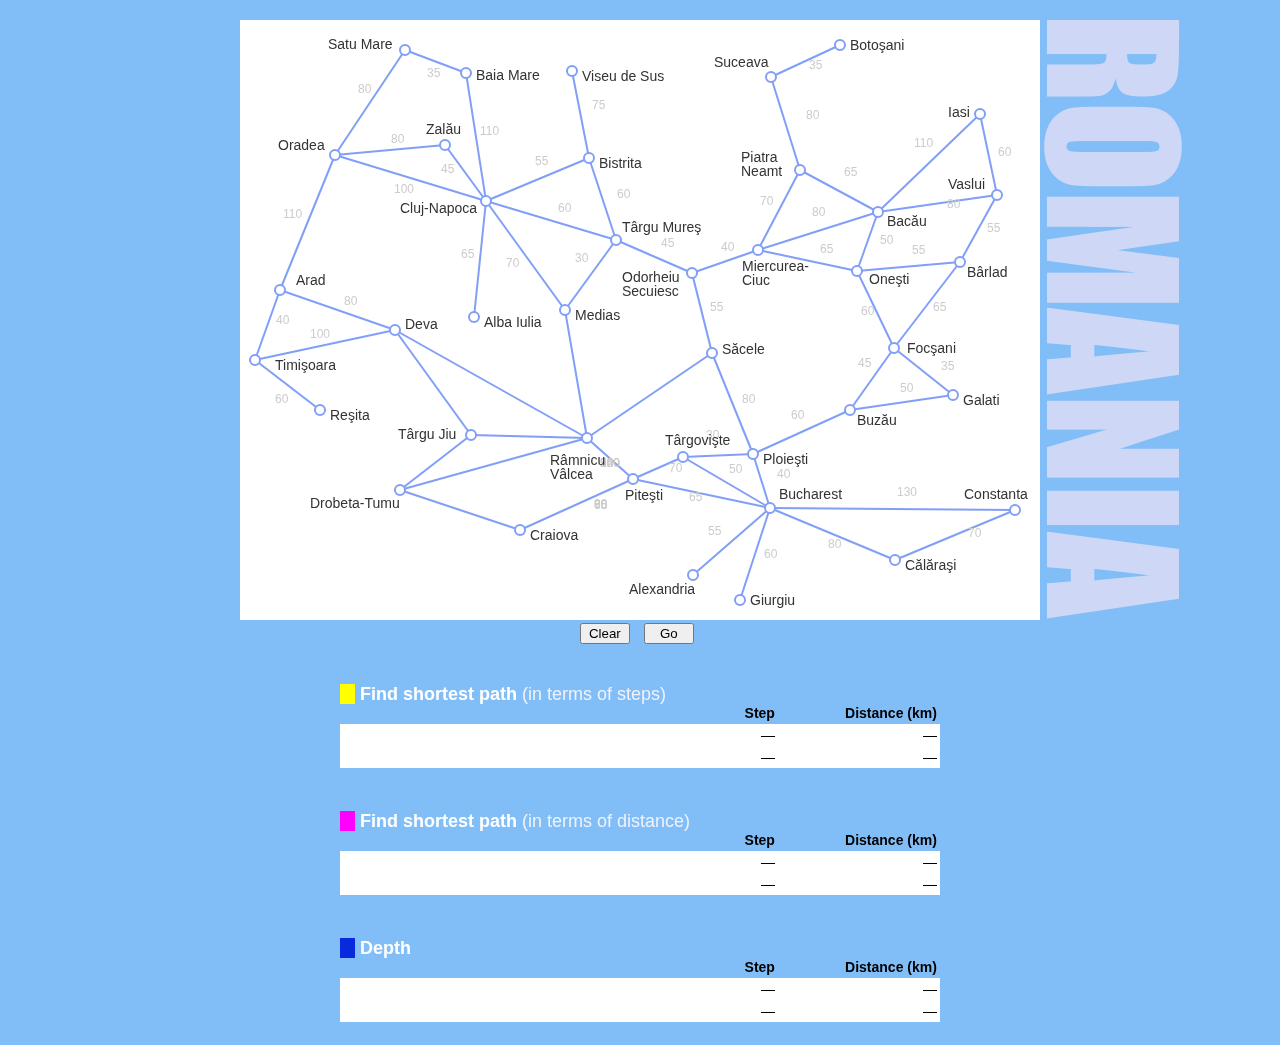
==== commit e5f66583: "Added EventEmitter; fixed numerous bugs." ====
--- a/client/index.html
+++ b/client/index.html
@@ -7,690 +7,643 @@
     <meta name="description" content="">
     <meta name="author" content="">
 
-<script src="assets/extlibs/jquery.min.js"></script>
-<script src="assets/extlibs/underscore.min.js"></script>
-<script src="assets/extlibs/easeljs.min.js"></script>
-<script type="text/javascript">
-
-/**
- * Draw roads
- * Position labels
- * Have labels respond to clicks
- * Set up UI events
-   - click on Start button
-     - clear tables
-     - clear roads
-     - clear city selections
-     - disable Start
-   - click on city or label
-     - first
-       - enable Clear button
-       - add the city to each of the tables
-     - second or subsequent
-       - enable Process button
-       - add the city to each of the tables
-   - click on Clear button
-     - clear all selected cities
-     - clear tables
-     - disable Process button
-     - disable Clear button
-   - click on Process button
-     - disable all buttons
-   - when Process is complete
-     - enable Start button
-   * Create working version (remove CSS?)
-
-   * Write function(s) in JS on client
-     - depth-first
-     - breadth-first
-     - uniform-cost
-     - research Dykstra & A*
-   * Display results in tables
-   * Add notations to HTML
-   * Add km markers
-   * Move processing to WebSockets & Node JS
-   * Move storage to Neo4j
- */
-
- /*
-initial state
-actions(state) ->{a1, a2, a3,...}
-result(state, action) ->{new state}
-goal state test(state)  -> boolean
-path cost(s-[a]->s-[a]->s, ...)  ->n
-	step cost(s, a, s1) ->n
-
-
-frontier = [];
-explored = [];
-var t;
-frontier.push(initial);
-while frontier is not empty
-	t = frontier.pop();
-	explored.push(t);
-	if t is goal, return path;
-
-	edges = get edges of t
-	for each edge
-		if the node in edge is not in frontier and
-		   the node in edge is not in explored
-		   add the node to frontier;
-	end for each
-end while
- */
-
-$(document).ready(function() {
-    App.Map.stage = new createjs.Stage("map");
-    App.Map.draw();
-
-    btnClear = $('#clear').click(function() {
-    	App.clear();
-    	App.Map.draw();
-    });
-    btnGo = $('#go').click(function() {
-    	App.search();
-    });
-});
-
-function unwindSteps(steps, ptr, path) {
-	if (steps.length <= 0) return path;
-
-	var elem = steps.pop();
-	if (elem[1] == ptr) {
-		path.unshift(ptr);
-		ptr = elem[0];
-	}
-	return unwindSteps(steps, ptr, path);
-}
-
-function expand(node) {
-	// Get all the nodes connected to the supplied node.
-	var a = [];
-	_.each(node.edges, function(elem) {
-		var connectedNodes = elem.nodes;
-
-		if (_.contains(elem.nodes, from)) {
-			$('#results').append(delim+'"'+elem.name+'"');
-			delim = ', ';
-		}
-	});
-}
-
-function searchBreadth(from, to) {
-	var frontier = [];
-	var explored = [];
-	var path = [];
+	<script src="assets/extlibs/jquery.min.js"></script>
+	<script src="assets/extlibs/underscore.min.js"></script>
+	<script src="assets/extlibs/eventemitter.min.js"></script>
+	<script src="assets/extlibs/easeljs.min.js"></script>
+	<script type="text/javascript">
+
+	/**
+	 * Draw roads
+	 * Position labels
+	 * Have labels respond to clicks
+	 * Set up UI events
+	   - click on Start button
+	     - clear tables
+	     - clear roads
+	     - clear city selections
+	     - disable Start
+	   - click on city or label
+	     - first
+	       - enable Clear button
+	       - add the city to each of the tables
+	     - second or subsequent
+	       - enable Process button
+	       - add the city to each of the tables
+	   - click on Clear button
+	     - clear all selected cities
+	     - clear tables
+	     - disable Process button
+	     - disable Clear button
+	   - click on Process button
+	     - disable all buttons
+	   - when Process is complete
+	     - enable Start button
+	   * Create working version (remove CSS?)
+
+	   * Write function(s) in JS on client
+	     - depth-first
+	     - breadth-first
+	     - uniform-cost
+	     - research Dykstra & A*
+	   * Display results in tables
+	   * Add notations to HTML
+	   * Add km markers
+	   * Move processing to WebSockets & Node JS
+	   * Move storage to Neo4j
+	 */
+
+	 /*
+	initial state
+	actions(state) ->{a1, a2, a3,...}
+	result(state, action) ->{new state}
+	goal state test(state)  -> boolean
+	path cost(s-[a]->s-[a]->s, ...)  ->n
+		step cost(s, a, s1) ->n
+
+
+	frontier = [];
+	explored = [];
 	var t;
-
-	frontier.push(from);
-	path.push([null, t]);
-
-	while (frontier.length > 0) {
-		t = frontier.shift();
-		explored.push(t);
-		if (t == to) return path;
-
-		var nodes = App.Graph.getConnectedNodes(App.Graph.getNode(t));
-		_.each(nodes, function(elem) {
-			if (!_.contains(explored, elem) && !_.contains(frontier, elem)) {
-				frontier.push(elem);
-				path.push([t, elem]);
-			}
-		});
-	}
-}
-function searchDepth(from, to) {
-	var frontier = [];
-	var explored = [];
-	var path = [];
-	var t;
-
-	frontier.push(from);
-	while (frontier.length > 0) {
+	frontier.push(initial);
+	while frontier is not empty
 		t = frontier.pop();
 		explored.push(t);
-		if (t == to) return path;
-
-		var nodes = App.Graph.getConnectedNodes(App.Graph.getNode(t));
-		_.each(nodes, function(elem) {
-			if (!_.contains(explored, elem) && !_.contains(frontier, elem)) {
-				frontier.push(elem);
-				path.push([t, elem]);
-			}
-		});
-	}
-	return null;
-}
-function searchUniformCost(from, to) {
-	var frontier = [];
-	var explored = [];
-	var t, edge;
-
-	frontier.push({"from":from, "terminus":from, "cost":0, "path":[from]});
-
-	while (frontier.length > 0) {
-		t = frontier.shift();
-		explored.push(t.terminus);
-		if (t.terminus == to) {
-            return t.path;
-        }
-
-		var tmpNodes = App.Graph.getConnectedNodes(App.Graph.getNode(t.terminus));
-		var nodes = [];
-		_.each(tmpNodes, function(elem) {
-			// Only include as a node to check if we haven't already checked it.
-			if (!_.contains(explored, elem)) {
-				nodes.push(elem);
-			}
-		});
-
-		var a = [];
-		_.each(nodes, function(elem) {
-			// If the node has already been added to the frontier, don't add it again.
-			if (inUCSFrontier(elem, frontier)) return;
-
-			var edge = App.Graph.getEdgeConnecting(t.terminus, elem);
-			var path = t.path.slice(0);
-			path.push(elem);
-
-			frontier.push({"from":from, "terminus":elem, "cost":t.cost+edge.distance, "path":path});
-		});
-
-		frontier = _.sortBy(frontier, "cost");
-	}
-
-	return null;
-}
-function inUCSFrontier(elem, a) {
-	for (var i=0; i < a.length; i++) {
-		if (elem == a[i].terminus)
-			return true;
-	}
-	return false;
-}
-function orderByDistance(options) {
-	return _.sortBy(options, function(elem){
-		return elem.distance;
+		if t is goal, return path;
+
+		edges = get edges of t
+		for each edge
+			if the node in edge is not in frontier and
+			   the node in edge is not in explored
+			   add the node to frontier;
+		end for each
+	end while
+	 */
+
+	$(document).ready(function() {
+	    btnClear = $('#clear').click(function() {
+	    	App.clear();
+	    });
+	    btnGo = $('#go').click(function() {
+	    	App.search();
+	    });
+
+	    App.init();
 	});
-}
-
-function drawCities(stage) {
-	_.each(App.Graph.nodes, function(elem) {
-			drawCityMarker(stage, elem);
-			drawCityLabel(stage, elem);
-		});
-}
-function drawCityMarker(stage, p, status) {
-	var city = new createjs.Shape();
-	var color = status == 'selected' ? 'black' : 
-			status == 'filled' ? '#819FF7' : 
-			'white';
-
-	city.graphics.ss(2).s('#819FF7').f(color).dc(p.xCenter, p.yCenter, 5);
-	city.onClick = function(e) {onClickCity(p)};
-
-	stage.addChild(city);
-}
-function drawRoads(stage) {
-	var sh;
-	var color = '#819FF7';
-
-	var edge, node1, node2;
-	_.each(App.Graph.edges, function(elem) {
-			n1 = App.Graph.getNode(elem.nodes[0]);
-			n2 = App.Graph.getNode(elem.nodes[1]);
-
-			sh = new createjs.Shape();
-			sh.graphics.mt(n1.xCenter, n1.yCenter).ss(2).s(color).lt(n2.xCenter, n2.yCenter);
-			App.Map.stage.addChild(sh);
-
-			drawDistanceLabel(stage, elem);
-		});
-}
-function highlightRoad(stage, n1, n2, roadColor) {
-	var sh = new createjs.Shape();
-
-	sh.graphics.mt(n1.xCenter, n1.yCenter).ss(10).s(roadColor).lt(n2.xCenter, n2.yCenter);
-	stage.addChild(sh);
-}
-function drawPath(stage, path, roadColor) {
-	var n1, n2;
-	n1 = App.Graph.getNode(path[0]);
-
-	_.each(path, function(elem, indx) {
-			if (indx == 0) return;
-
-			n2 = App.Graph.getNode(elem);
-			highlightRoad(stage, n1, n2, roadColor);
-			n1 = n2;
-		});
-
-	_.each(path, function(elem, indx) {
-			drawCityMarker(stage, App.Graph.getNode(elem), (indx==0 || indx>=path.length-1) ? 'selected' : 'filled');
-		});
-}
-function drawCityLabel(stage, p) {
-	var text = new createjs.Text(formatText(convertHexText(p.display), 'map'), "14px Arial", "#333");
-	text.x = p.xLabel;
-	text.y = p.yLabel;
-	text.textBaseline = "alphabetic";
-
-	text.onClick = function(e) {onClickCityLabel(p)};
-
-	stage.addChild(text);
-}
-function onClickCity(node) {
-	App.clickNode(node);
-}
-function onClickCityLabel(node) {
-	App.clickNode(node);
-}
-function drawDistanceLabel(stage, p) {
-	var text = new createjs.Text(p.distance, "12px Arial", "#ccc");
-	text.x = p.xLabel;
-	text.y = p.yLabel;
-	text.textBaseline = "alphabetic";
-	stage.addChild(text);
-}
-function convertHexText(s) {
-	/*
-	\\x15F; hexCedilla (s?)
-	\\xE2; hexACircumflex (a^)
-	\\x103; hexABreve (a))
-	*/
-	s = s.replace(/\[hexCedilla\]/gi, String.fromCharCode(parseInt("\\x15F".substr(2), 16)));
-	s = s.replace(/\[hexABreve\]/gi, String.fromCharCode(parseInt("\\x103".substr(2), 16)));
-	s = s.replace(/\[hexACircumflex\]/gi, String.fromCharCode(parseInt("\\xE2".substr(2), 16)));
-	return s;
-}
-function formatText(s, context) {
-	return s.replace(/\[BR\]/gi, context=='map' ? '\n' : ' ');
-}
-
-
-var App = {};
-App.status = "";
-App.listeners = [];
-App.to = "";
-App.from = "";
-App.paths = {
-	"breadth":{},
-	"depth":{},
-	"lowestCost":{}
-}
-App.clear = function() {
-	this.to = this.from = "";
-	this.Map.clear();
-	this.Map.draw();
-
-	$('btnClear').attr("disabled", true);
-	this.broadcast('clear');
-
-	this.setStatus("");
-};
-App.clickNode = function(node) {
-	if (this.from == "") {
-		this.from = node.name;
-		drawCityMarker(App.Map.stage, node, 'selected');
-		this.Map.stage.update();
-		this.broadcast('selectedFrom');
-		return;
-	}
-	if (this.to == "") {
-		this.to = node.name;
-		drawCityMarker(App.Map.stage, node, 'selected');
-		this.Map.stage.update();
-		this.broadcast('selectedTo');
-		return;
-	}
-};
-function convertMilliSecsToTime(ms) {
-	var x = ms/1000;
-	var secs = x % 60;
-	x /= 60;
-	var mins = x % 60;
-	var mils = ms - (secs*1000);
-	console.log(x+'->'+secs+':'+mins+':'+mils)
-}
-App.search = function() {
-	var from = App.from;
-	var to = App.to;
-
-	var aBreadth = searchBreadth(from, to);
-	var pathBreadth = [];
-	unwindSteps(aBreadth, to, pathBreadth);
-	pathBreadth.unshift(from);
-	App.paths.breadth = pathBreadth;
-	drawPath(App.Map.stage, App.paths.breadth, App.Map.colors.highlightRoadBreadth);
-
-	var aDepth = searchDepth(from, to);
-	var pathDepth = [];
-	unwindSteps(aDepth, to, pathDepth);
-	pathDepth.unshift(from);
-	App.paths.depth = pathDepth;
-	drawPath(App.Map.stage, App.paths.depth, App.Map.colors.highlightRoadDepth);
-
-	var aUCS = searchUniformCost(from, to);
-
-	console.log(aUCS);
-
-	//unwindSteps(aUCS, to, pathUCS);
-	//pathUCS.unshift(from);
-	//console.log('ucs '+pathUCS);
-	App.paths.lowestCost = aUCS;
-	drawPath(App.Map.stage, App.paths.lowestCost, App.Map.colors.highlightRoadLowestCost);
-
-	App.Map.stage.update();
-	this.broadcast('processingDone');
-};
-App.setStatus = function(status) {
-	this.status = status;
-	this.broadcast(status);
-}
-App.broadcast = function(evnt) {
-	_.each(this.listeners, function(elem) {
-		elem.notify(evnt);
-	});
-}
-
-App.Map = {
-	"stage": null,
-	"colors": {
-		"highlightRoadDepth": "rgba(9, 41, 220, .3)",
-		"highlightRoadBreadth": "rgba(255, 255, 0, .4)",
-		"highlightRoadLowestCost": "rgba(255, 0, 255, .4)"
-	}
-};
-App.Map.clear = function() {
-	this.stage.clear();
-};
-App.Map.draw = function() {
-    var map = new createjs.Shape();
-    map.graphics.beginFill("white").drawRect(0, 0, 800, 600);
-
-	map.onClick = function(e) {alert(e.stageX+', '+e.stageY)};
-    this.stage.addChild(map);
-    this.stage.update();
-
-    drawRoads(this.stage);
-    this.stage.update();
-    drawCities(this.stage);
-    this.stage.update();
-}
-
-App.Graph = {};
-App.Graph.getNode = function(n) {
-	var c = App.Graph.nodes.length;
-	for (var i=0; i < c; i++) {
-		if (n.toLowerCase() == App.Graph.nodes[i].name) return App.Graph.nodes[i];
-	}
-	return null;
-}
-App.Graph.getEdge = function(n) {
-	var c = App.Graph.edges.length;
-	for (var i=0; i < c; i++) {
-		if (n.toLowerCase() == App.Graph.edges[i].name) return App.Graph.edges[i];
-	}
-	return null;
-}
-App.Graph.getEdgeConnecting = function(n1, n2) {
-	var edge;
-	var c = App.Graph.edges.length;
-	for (var i=0; i < c; i++) {
-		edge = App.Graph.edges[i];
-		if (_.contains(edge.nodes, n1) &&
-			_.contains(edge.nodes, n2))
-			return edge;
-	}
-	return null;
-}
-App.Graph.getConnectedNode = function(edge, startingPoint) {
-	var a = _.without(edge.nodes, startingPoint);
-	return (a.length > 0) ? a[0] : null; 
-}
-App.Graph.getConnectedNodes = function(node) {
-	var connectedNodes = [];
-
-	_.each(node.edges, function(elem) {
-		var edge = App.Graph.getEdge(elem);
-		_.each(edge.nodes, function(n) {
-			if(n.toLowerCase() == node.name.toLowerCase())
-				return;
-			if(!_.contains(connectedNodes, n))
-				connectedNodes.push(n);
-		});
-	});
-
-	return connectedNodes;
-}
-App.Graph.convertPathToNodeList = function(path) {
-	var nodeList = [];
-	console.log(path);
-	_.each(path, function(elem) {
-		nodeList.push(App.Graph.getNode(elem));
-	});
-	return nodeList;
-}
-
-var Panel = function(id, ref) {
-    $.extend(this, {
-        panelId: id !== null ? id : '', 
-        elemReference: ref !== null ? ref : '',
-        render: function() {},
-        applyFrom: function(node) {
-        	var ref = '#'+this.elemReference+'>table tbody tr.from td:eq';
-        	$(ref+'('+0+')').text(node == null ? '' : formatText(convertHexText(node.display)));
-        	$(ref+'('+1+')').html('&mdash;');
-        	$(ref+'('+2+')').html('&mdash;');
-        },
-        applyTo: function(node) {
-        	var ref = '#'+this.elemReference+'>table tbody tr.to td:eq';
-        	$(ref+'('+0+')').text(node == null ? '' : formatText(convertHexText(node.display)));
-        	$(ref+'('+1+')').html('&mdash;');
-        	$(ref+'('+2+')').html('&mdash;');
-        },
-        update: function(data, panelRef) {
-        	panelRef = panelRef == null ? this.elemReference : panelRef;
-        	var ref;
-
-        	if (data == null) {
-        		ref = '#'+panelRef+'>table tbody tr.data';
-        		$(ref).each(function() {this.delete();});
-        		return;
-        	} else {
-        		var s = '';
-                        var edge;
-                        var totalDistance = 0;
-        		_.each(data, function(elem, indx) {
-        			// First and last are handled during selection of points.
-        			if (indx == 0) return;
-                                
-                                edge = App.Graph.getEdgeConnecting(elem.name, data[indx-1].name);
-                                totalDistance += edge.distance;
-                                                                
-        			if (indx >= data.length - 1) {
-                                    ref = '#'+panelRef+'>table tbody tr.to td:eq';
-                                    $(ref+'('+1+')').text(data.length-1);
-                                    $(ref+'('+2+')').text(edge.distance);
-                                    return;
-                                }
-                                
-                                s += '<tr class="data">';
-                                s += '<td class="textleft">'+formatText(convertHexText(elem.display))+'</td>';
-                                s += '<td class="textright">'+indx+'</td>';
-                                s += '<td class="textright">'+edge.distance+'</td>';
-                                s += '</tr>';
-        		});
+
+	var App = (function($) {
+		var Base = function() {
+	        var setProp = function(k, v) {props[k] = v;};
+	        this.pullFromPropArray = function(p, k, def) {
+	            return ('undefined' !== typeof p && 'undefined' !== typeof p[k]) ? p[k] : def;
+	        };
+	        this.getProps = function() {return props;};
+
+/*
+	        var props = {
+	            id:this.pullFromPropArray(p, 'id', null)
+	        };*/
+	    };
+
+		var App = new function(p) {
+       		$.extend(this, new Base(p));
+       		$.extend(this, new EventEmitter());
+
+			$.extend(this, {
+				status: "", from: "", to: "",
+				paths: {"breadth":{}, "depth":{}, "lowestCost":{}},
+				panels: {"breadth":null, "depth":null, "lowestCost":{}},
+				listeners: [], 
+				init: function() {
+					App.panels.breadth = new Panel('breadth', 'panel-breadth', 'breadth');
+					App.panels.breadth.init();
+					App.listeners.push(App.panels.breadth);
+
+					App.panels.depth = new Panel('depth', 'panel-depth', 'depth');
+					App.panels.depth.init();
+					App.listeners.push(App.panels.depth);
+
+					App.panels.lowestCost = new Panel('lowestCost', 'panel-lowestCost', 'lowestCost');
+					App.panels.lowestCost.init();
+					App.listeners.push(App.panels.lowestCost);
+
+					App.Canvas.init();
+
+					var self = this;
+					App.on('nodeselected', function(ep) {
+						if (self.from == "") {
+							self.onFromNodeSelected(ep);
+							return;
+						}
+						if (self.to == "") {
+							self.onToNodeSelected(ep);
+							return;
+						}
+					});
+
+					App.emit('ready', {"msg":"App is ready"});
+	        	},
+				clear: function() {
+					this.to = this.from = "";
+
+					$('btnClear').attr("disabled", true);
+					this.emit('clear');
+
+					this.setStatus("");
+				},
+				onFromNodeSelected: function(p) {
+					this.from = p.node.name;
+					this.emit('selectedfrom', p);
+				},
+				onToNodeSelected: function(p) {
+					this.to = p.node.name;
+					this.emit('selectedto', p);
+				},
+				search: function() {
+					var from = App.from;
+					var to = App.to;
+					var path;
+
+					path = this.setSearchPath('breadth', (new BreadthSearch()).exec(from, to));
+					this.emit('searchdone', {"path": path, "color": App.Canvas.colors.highlightRoadBreadth});
+
+					path = this.setSearchPath('depth', new DepthSearch().exec(from, to));
+					this.emit('searchdone', {"path": path, "color": App.Canvas.colors.highlightRoadDepth});
+
+					path = this.setSearchPath('lowestCost', new UniformCostSearch().search(from, to));
+					this.emit('searchdone', {"path": path, "color": App.Canvas.colors.highlightRoadLowestCost});
+
+					this.emit('processingdone');
+				},
+				setStatus: function(status) {
+					this.status = status;
+					this.emit('changestatus', {"status":status});
+				},
+				getSearchPath: function(searchId) {
+					return this.paths[searchId];
+				},
+				setSearchPath: function(searchId, path) {
+					return this.paths[searchId] = path;
+				}
+			});
+		};
+
+		/**
+		 * Make it so the Canvas object is not a singleton.   Rather, you get
+		 * it be calling App.getCanvas('name').draw();
+		 *
+		 * Each Canvas is supplied a helper that knows how to draw stuff that
+		 * pertains to it.
+		 */
+		var Canvas = function() {
+			$.extend(this, {
+				"stage": null,
+				"colors": {
+					"highlightRoadDepth": "rgba(9, 41, 220, .3)",
+					"highlightRoadBreadth": "rgba(255, 255, 0, .4)",
+					"highlightRoadLowestCost": "rgba(255, 0, 255, .4)"
+				},
+				init: function() {
+				    this.stage = new createjs.Stage("map");
+				    this.draw();
+
+					var self = this;
+					App.on('clear', function(ep) {
+						self.clear();
+						self.draw();
+					});
+					App.on('searchdone', function(ep) {
+						self.drawPath(ep.path, ep.color);
+					});
+					App.on('processingdone', function(ep) {
+						self.stage.update();
+					});
+					App.on('selectedfrom', function(ep) {
+						self.drawCityMarker(ep.node, 'selected');
+						self.stage.update();
+					});
+					App.on('selectedto', function(ep) {
+						self.drawCityMarker(ep.node, 'selected');
+						self.stage.update();
+					});			
+				},
+				clear: function() {
+					this.stage.clear();
+				},
+				draw: function() {
+				    var map = new createjs.Shape();
+				    map.graphics.beginFill("white").drawRect(0, 0, 800, 600);
+
+					map.onClick = function(e) {alert(e.stageX+', '+e.stageY)};
+				    this.stage.addChild(map);
+				    this.stage.update();
+
+				    drawRoads(this.stage);
+				    this.stage.update();
+				    drawCities(this.stage);
+				    this.stage.update();
+				},
+				drawPath: function(path, roadColor) {
+					var self = this;
+					var n1, n2;
+					n1 = App.Graph.getNode(path[0]);
+
+					_.each(path, function(elem, indx) {
+							if (indx == 0) return;
+
+							n2 = App.Graph.getNode(elem);
+							highlightRoad(self.stage, n1, n2, roadColor);
+							n1 = n2;
+						});
+
+					_.each(path, function(elem, indx) {
+							App.Canvas.drawCityMarker(App.Graph.getNode(elem), (indx==0 || indx>=path.length-1) ? 'selected' : 'filled');
+						});
+				},
+				drawCityMarker: function (p, status) {
+					var city = new createjs.Shape();
+					var color = status == 'selected' ? 'black' : 
+							status == 'filled' ? '#819FF7' : 
+							'white';
+
+					city.graphics.ss(2).s('#819FF7').f(color).dc(p.xCenter, p.yCenter, 5);
+					city.onClick = function(e) {onClickCity(p)};
+
+					this.stage.addChild(city);
+				}
+			});
+		};
+
+		var Graph = function() {
+			$.extend(this, {
+				getNode: function(n) {
+					var c = App.Graph.nodes.length;
+					for (var i=0; i < c; i++) {
+						if (n.toLowerCase() == App.Graph.nodes[i].name) return App.Graph.nodes[i];
+					}
+					return null;
+				},
+				getEdge: function(n) {
+					var c = App.Graph.edges.length;
+					for (var i=0; i < c; i++) {
+						if (n.toLowerCase() == App.Graph.edges[i].name) return App.Graph.edges[i];
+					}
+					return null;
+				},
+				getEdgeConnecting: function(n1, n2) {
+					var edge;
+					var c = App.Graph.edges.length;
+					for (var i=0; i < c; i++) {
+						edge = App.Graph.edges[i];
+						if (_.contains(edge.nodes, n1) &&
+							_.contains(edge.nodes, n2))
+							return edge;
+					}
+					return null;
+				},
+				getConnectedNode: function(edge, startingPoint) {
+					var a = _.without(edge.nodes, startingPoint);
+					return (a.length > 0) ? a[0] : null; 
+				},
+				getConnectedNodes: function(node) {
+					var connectedNodes = [];
+
+					_.each(node.edges, function(elem) {
+						var edge = App.Graph.getEdge(elem);
+						_.each(edge.nodes, function(n) {
+							if(n.toLowerCase() == node.name.toLowerCase())
+								return;
+							if(!_.contains(connectedNodes, n))
+								connectedNodes.push(n);
+						});
+					});
+
+					return connectedNodes;
+				},
+				convertPathToNodeList: function(path) {
+					var nodeList = [];
+					console.log(path);
+					_.each(path, function(elem) {
+						nodeList.push(App.Graph.getNode(elem));
+					});
+					return nodeList;
+				}
+			});
+		};
+
+		var Search = function() {
+       		$.extend(this, new Base(null));
+       		$.extend(this, {
+       			search: function() { return null; },
+				unwind: function(steps, ptr, path) {
+					if (steps.length <= 0) return path;
+
+					var elem = steps.pop();
+					if (elem[1] == ptr) {
+						path.unshift(ptr);
+						ptr = elem[0];
+					}
+					return this.unwind(steps, ptr, path);
+				},
+				exec: function(from, to) {
+					var a = this.search(from, to);
+					var path = [];
+					this.unwind(a, to, path);
+					path.unshift(from);
+					return path;
+				}
+       		});
+       	};
+
+		var DepthSearch = function() {
+       		$.extend(this, new Search(null));
+       		$.extend(this, {
+				search: function(from, to) {
+					var frontier = [];
+					var explored = [];
+					var path = [];
+					var t;
+
+					frontier.push(from);
+					while (frontier.length > 0) {
+						t = frontier.pop();
+						explored.push(t);
+						if (t == to) return path;
+
+						var nodes = App.Graph.getConnectedNodes(App.Graph.getNode(t));
+						_.each(nodes, function(elem) {
+							if (!_.contains(explored, elem) && !_.contains(frontier, elem)) {
+								frontier.push(elem);
+								path.push([t, elem]);
+							}
+						});
+					}
+					return null;
+				}
+       		});
+       	};
+		var BreadthSearch = function() {
+       		$.extend(this, new Search(null));
+       		$.extend(this, {
+				search: function(from, to) {
+					var frontier = [];
+					var explored = [];
+					var path = [];
+					var t;
+
+					frontier.push(from);
+					path.push([null, t]);
+
+					while (frontier.length > 0) {
+						t = frontier.shift();
+						explored.push(t);
+						if (t == to) return path;
+
+						var nodes = App.Graph.getConnectedNodes(App.Graph.getNode(t));
+						_.each(nodes, function(elem) {
+							if (!_.contains(explored, elem) && !_.contains(frontier, elem)) {
+								frontier.push(elem);
+								path.push([t, elem]);
+							}
+						});
+					}
+				}
+       		});
+       	};
+		var UniformCostSearch = function() {
+       		$.extend(this, new Search(null));
+       		$.extend(this, {
+       			search: function(from, to) {
+					var self = this;
+					var frontier = [];
+					var explored = [];
+					var t, edge;
+
+					frontier.push({"from":from, "terminus":from, "cost":0, "path":[from]});
+
+					while (frontier.length > 0) {
+						t = frontier.shift();
+						explored.push(t.terminus);
+						if (t.terminus == to) {
+				            return t.path;
+				        }
+
+						var tmpNodes = App.Graph.getConnectedNodes(App.Graph.getNode(t.terminus));
+						var nodes = [];
+						_.each(tmpNodes, function(elem) {
+							// Only include as a node to check if we haven't already checked it.
+							if (!_.contains(explored, elem)) {
+								nodes.push(elem);
+							}
+						});
+
+						var a = [];
+						_.each(nodes, function(elem) {
+							// If the node has already been added to the frontier, don't add it again.
+							if (self.inFrontier(elem, frontier)) return;
+
+							var edge = App.Graph.getEdgeConnecting(t.terminus, elem);
+							var path = t.path.slice(0);
+							path.push(elem);
+
+							frontier.push({"from":from, "terminus":elem, "cost":t.cost+edge.distance, "path":path});
+						});
+
+						frontier = _.sortBy(frontier, "cost");
+					}
+
+					return null;
+				},
+				inFrontier: function(elem, a) {
+					for (var i=0; i < a.length; i++) {
+						if (elem == a[i].terminus)
+							return true;
+					}
+					return false;
+				},
+				orderByDistance: function(options) {
+					return _.sortBy(options, function(elem){
+						return elem.distance;
+					});
+				}
+       		});
+       	};
+
+		var Panel = function(id, ref, search) {
+			var searchId = search;
+
+		    $.extend(this, {
+		        panelId: id !== null ? id : '', 
+		        elemReference: ref !== null ? ref : '',
+		        init: function() {
+					var self = this;
+					App.on('selectedfrom', function(ep) {self.applyFrom(App.Graph.getNode(App.from));});
+					App.on('selectedto', function(ep) {self.applyTo(App.Graph.getNode(App.to));});
+					App.on('clear', function(ep) {self.clear();});
+					App.on('processingdone', function() {
+	        			self.update(App.Graph.convertPathToNodeList(App.getSearchPath(self.getSearchId())), self.elemReference);
+					});
+		        },
+		        render: function() {},
+		        applyFrom: function(node) {
+		        	var ref = '#'+this.elemReference+'>table tbody tr.from td:eq';
+		        	$(ref+'('+0+')').text(node == null ? '' : formatText(convertHexText(node.display)));
+		        	$(ref+'('+1+')').html('&mdash;');
+		        	$(ref+'('+2+')').html('&mdash;');
+		        },
+		        applyTo: function(node) {
+		        	var ref = '#'+this.elemReference+'>table tbody tr.to td:eq';
+		        	$(ref+'('+0+')').text(node == null ? '' : formatText(convertHexText(node.display)));
+		        	$(ref+'('+1+')').html('&mdash;');
+		        	$(ref+'('+2+')').html('&mdash;');
+		        },
+		        update: function(data, panelRef) {
+		        	panelRef = panelRef == null ? this.elemReference : panelRef;
+		        	var ref;
+
+		        	if (data == null) {
+		        		ref = '#'+panelRef+'>table tbody tr.data';
+		        		$(ref).each(function() {this.remove();});
+		        		return;
+		        	}
+
+	        		var s = '';
+                    var edge;
+                    var totalDistance = 0;
+	        		_.each(data, function(elem, indx) {
+	        			// First and last are handled during selection of points.
+	        			if (indx == 0) return;
+	                                
+                        edge = App.Graph.getEdgeConnecting(elem.name, data[indx-1].name);
+                        totalDistance += edge.distance;
+	                                                                
+	        			if (indx >= data.length - 1) {
+                            ref = '#'+panelRef+'>table tbody tr.to td:eq';
+                            $(ref+'('+1+')').text(data.length-1);
+                            $(ref+'('+2+')').text(edge.distance);
+                            return;
+                        }
                         
-                        ref = '#'+panelRef+'>table tbody tr.from';
-        		$(ref).after(s);
-                        
-        		ref = '#'+panelRef+'>table tfoot tr th:eq';
-                        $(ref+'('+2+')').text(totalDistance);
-        	}
-        },
-        clear: function() {
-        	this.applyFrom(null);
-        	this.applyTo(null);
-        	this.update(null);
-        },
-        notify: function(evnt) {
-        	switch(evnt.toLowerCase()) {
-        		case 'selectedfrom':
-        			this.applyFrom(App.Graph.getNode(App.from));
-        			break;
-        		case 'selectedto':
-        			this.applyTo(App.Graph.getNode(App.to));
-        			break;
-        		case 'clear':
-        			this.clear();
-        			break;
-        		case 'processingdone':
-        			var path;
-        			switch(this.panelId) {
-        				case 'breadth': path = App.paths.breadth; break;
-        				case 'depth': path = App.paths.depth; break;
-        				case 'lowestCost': path = App.paths.lowestCost; break;
-        			}
-        			this.update(App.Graph.convertPathToNodeList(path), this.elemReference);
-        			break;
-        	}
-        }
-    });
-};
-
-App.Panels = {};
-App.Panels.breadth = new Panel('breadth', 'panel-breadth');
-App.listeners.push(App.Panels.breadth);
-App.Panels.depth = new Panel('depth', 'panel-depth');
-App.listeners.push(App.Panels.depth);
-App.Panels.lowestCost = new Panel('lowestCost', 'panel-lowestCost');
-App.listeners.push(App.Panels.lowestCost);
+                        s += '<tr class="data">';
+                        s += '<td class="textleft">'+formatText(convertHexText(elem.display))+'</td>';
+                        s += '<td class="textright">'+indx+'</td>';
+                        s += '<td class="textright">'+edge.distance+'</td>';
+                        s += '</tr>';
+	        		});
+	                        
+	                ref = '#'+panelRef+'>table tbody tr.from';
+	        		$(ref).after(s);
+	                        
+	        		ref = '#'+panelRef+'>table tfoot td.distance span';
+	                $(ref).text(totalDistance);
+		        },
+		        clear: function() {
+		        	this.applyFrom(null);
+		        	this.applyTo(null);
+
+		        	this.resetDataRows();
+		        	this.resetFootRow();
+		        },
+		        resetDataRows: function() {
+					var ref = '#'+this.elemReference +'>table tbody tr.data';
+		        	$(ref).each(function() {this.remove();});
+		        },
+		        resetFootRow: function() {
+					var ref = '#'+this.elemReference +'>table tfoot td.distance span';
+		        	$(ref).text('');
+		        },
+		        getSearchId: function() {
+		        	return searchId;
+		        }
+		    });
+		};
+
+	    $.extend(App, {
+	        'Canvas': new Canvas(),
+	        'Graph': new Graph()
+	    });
+
+	    return App;
+	})(jQuery);
+
+
+	function drawCities(stage) {
+		_.each(App.Graph.nodes, function(elem) {
+				App.Canvas.drawCityMarker(elem);
+				drawCityLabel(stage, elem);
+			});
+	}
+	function drawRoads(stage) {
+		var sh;
+		var color = '#819FF7';
+
+		var edge, node1, node2;
+		_.each(App.Graph.edges, function(elem) {
+				n1 = App.Graph.getNode(elem.nodes[0]);
+				n2 = App.Graph.getNode(elem.nodes[1]);
+
+				sh = new createjs.Shape();
+				sh.graphics.mt(n1.xCenter, n1.yCenter).ss(2).s(color).lt(n2.xCenter, n2.yCenter);
+				App.Canvas.stage.addChild(sh);
+
+				drawDistanceLabel(stage, elem);
+			});
+	}
+	function highlightRoad(stage, n1, n2, roadColor) {
+		var sh = new createjs.Shape();
+
+		sh.graphics.mt(n1.xCenter, n1.yCenter).ss(10).s(roadColor).lt(n2.xCenter, n2.yCenter);
+		stage.addChild(sh);
+	}
+	function drawCityLabel(stage, p) {
+		var text = new createjs.Text(formatText(convertHexText(p.display), 'map'), "14px Arial", "#333");
+		text.x = p.xLabel;
+		text.y = p.yLabel;
+		text.textBaseline = "alphabetic";
+
+		text.onClick = function(e) {onClickCityLabel(p)};
+
+		stage.addChild(text);
+	}
+	function onClickCity(node) {
+		App.emit('nodeselected', {"node":node});
+	}
+	function onClickCityLabel(node) {
+		App.emit('nodeselected', {"node":node});
+	}
+	function drawDistanceLabel(stage, p) {
+		var text = new createjs.Text(p.distance, "12px Arial", "#ccc");
+		text.x = p.xLabel;
+		text.y = p.yLabel;
+		text.textBaseline = "alphabetic";
+		stage.addChild(text);
+	}
+	function convertHexText(s) {
+		/*
+		\\x15F; hexCedilla (s?)
+		\\xE2; hexACircumflex (a^)
+		\\x103; hexABreve (a))
+		*/
+		s = s.replace(/\[hexCedilla\]/gi, String.fromCharCode(parseInt("\\x15F".substr(2), 16)));
+		s = s.replace(/\[hexABreve\]/gi, String.fromCharCode(parseInt("\\x103".substr(2), 16)));
+		s = s.replace(/\[hexACircumflex\]/gi, String.fromCharCode(parseInt("\\xE2".substr(2), 16)));
+		return s;
+	}
+	function formatText(s, context) {
+		return s.replace(/\[BR\]/gi, context=='map' ? '\n' : ' ');
+	}
+
+
+	function convertMilliSecsToTime(ms) {
+		var x = ms/1000;
+		var secs = x % 60;
+		x /= 60;
+		var mins = x % 60;
+		var mils = ms - (secs*1000);
+		console.log(x+'->'+secs+':'+mins+':'+mils)
+	}
 </script>
-<script src="assets/js/app-data.js"></script>
-
-<style>
-body {
-	font-family: Arial, sans-serif;
-	font-size: 14px;
-	background-color: #81BEF7;
-	margin: 20px 0 20px 0;
-	padding: 0;
-}
-canvas {
-	width: 800px;
-	height: 600px;
-}
-table caption {
-	color: white;
-	text-align: left;
-	font-size: 18px;
-	font-weight: bold;
-	margin-bottom: 0;
-	padding-bottom: 0;
-}
-table caption span {
-	color: #EFF2FB;
-	font-weight: normal;
-}
-thead {
-	border-bottom: 1px solid black;
-}
-thead tr > th {
-	padding-bottom: 3px;
-}
-thead tr > th.city {
-	width: 46%;
-}
-thead tr > th.step,
-thead tr > th.distance {
-	width: 27%;
-}
-tbody {
-	background-color: white;
-}
-tbody tr > td {
-	padding-top: 3px;
-	padding-bottom: 3px;
-}
-tfoot {
-	border-top: 1px solid black;
-}
-tfoot tr > th {
-	padding-top: 3px;
-}
-tfoot th .value {
-	color: #EFF2FB;
-}
-th.columnheading {
-	color: black;
-}
-#container {
-	width: 1084px;
-	margin-left: auto;
-	margin-right: auto;
-}
-.column {
-	display: inline-block;
-	vertical-align: top;
-	margin: 0;
-	padding: 0;
-}
-.boundary {
-	width: 138px;
-}
-.boundary.romaniatext {
-	background: transparent url('assets/images/romania.png') no-repeat right top;
-	min-height: 600px;
-}
-#content {
-	width: 800px;
-	margin: 0;
-	padding: 0;
-}
-#map {
-	margin-top: 0;
-}
-#controls {
-	width: 130px;
-	margin-left: auto;
-	margin-right: auto;
-}
-#controls button {
-	margin-left: 5px;
-	margin-right: 5px;
-	min-width: 50px;
-}
-#datatables {
-	width: 600px;
-	margin-left: auto;
-	margin-right: auto;
-}
-.datacontainer {
-	margin-top: 30px;
-	padding-top: 10px;
-}
-#buttons {
-	margin-left: auto;
-	margin-right: auto;
-}
-.textleft { text-align: left; padding-left: 3px }
-.textright { text-align: right; padding-right: 3px;}
-
-.legendmarker {
-	width: 40px;
-	height:20px;
-}
-#panel-breadth .legendmarker {
-	background-color: #FFFF00;
-}
-#panel-depth .legendmarker {
-	background-color: #0929DC;
-}
-#panel-lowestCost .legendmarker {
-	background-color: #FF00FF;
-}
-</style>
+<link rel="stylesheet" type="text/css" href="assets/styles/main.css">
 </head>
 <body>
 
@@ -729,9 +682,9 @@
 						</tbody>
 						<tfoot>
 							<tr>
-								<th class="textright"><!--Elapsed Time:--></th>
-								<th class="textright"><span class="value"></span></th>
-								<th class="textright"><span class="value"></span></th>
+								<td class="textright"><!--Elapsed Time:--></th>
+								<td class="textright step"><span class="value"></span></th>
+								<td class="textright distance"><span class="value"></span></th>
 							</tr>
 						</tfoot>
 					</table>
@@ -761,9 +714,9 @@
 						</tbody>
 						<tfoot>
 							<tr>
-								<th class="textright"><!--Elapsed Time:--></th>
-								<th class="textright"><span class="value"></span></th>
-								<th class="textright"><span class="value"></span></th>
+								<td class="textright"><!--Elapsed Time:--></th>
+								<td class="textright step"><span class="value"></span></th>
+								<td class="textright distance"><span class="value"></span></th>
 							</tr>
 						</tfoot>
 					</table>
@@ -793,9 +746,9 @@
 						</tbody>
 						<tfoot>
 							<tr>
-								<th class="textright"><!--Elapsed Time:--></th>
-								<th class="textright"><span class="value"></span></th>
-								<th class="textright"><span class="value"></span></th>
+								<td class="textright"><!--Elapsed Time:--></th>
+								<td class="textright step"><span class="value"></span></th>
+								<td class="textright distance"><span class="value"></span></th>
 							</tr>
 						</tfoot>
 					</table>
@@ -804,5 +757,7 @@
 		</div>
 		<div class="column boundary romaniatext"></div>
 	</div>
+
+<script src="assets/js/app-data.js"></script>
 </body>
 </html>--- a/client/assets/styles/main.css
+++ b/client/assets/styles/main.css
@@ -0,0 +1,120 @@
+body {
+	font-family: Arial, sans-serif;
+	font-size: 14px;
+	background-color: #81BEF7;
+	margin: 20px 0 20px 0;
+	padding: 0;
+}
+canvas {
+	width: 800px;
+	height: 600px;
+}
+table caption {
+	color: white;
+	text-align: left;
+	font-size: 18px;
+	font-weight: bold;
+	margin-bottom: 0;
+	padding-bottom: 0;
+}
+table caption span {
+	color: #EFF2FB;
+	font-weight: normal;
+}
+thead {
+	border-bottom: 1px solid black;
+}
+thead tr > th {
+	padding-bottom: 3px;
+}
+thead tr > th.city {
+	width: 46%;
+}
+thead tr > th.step,
+thead tr > th.distance {
+	width: 27%;
+}
+tbody {
+	background-color: white;
+}
+tbody tr > td {
+	padding-top: 3px;
+	padding-bottom: 3px;
+}
+tfoot {
+	border-top: 1px solid black;
+}
+tfoot tr > td {
+	padding-top: 3px;
+}
+tfoot td .value {
+	color: #EFF2FB;
+}
+th.columnheading {
+	color: black;
+}
+#container {
+	width: 1084px;
+	margin-left: auto;
+	margin-right: auto;
+}
+.column {
+	display: inline-block;
+	vertical-align: top;
+	margin: 0;
+	padding: 0;
+}
+.boundary {
+	width: 138px;
+}
+.boundary.romaniatext {
+	background: transparent url('../images/romania.png') no-repeat right top;
+	min-height: 600px;
+}
+#content {
+	width: 800px;
+	margin: 0;
+	padding: 0;
+}
+#map {
+	margin-top: 0;
+}
+#controls {
+	width: 130px;
+	margin-left: auto;
+	margin-right: auto;
+}
+#controls button {
+	margin-left: 5px;
+	margin-right: 5px;
+	min-width: 50px;
+}
+#datatables {
+	width: 600px;
+	margin-left: auto;
+	margin-right: auto;
+}
+.datacontainer {
+	margin-top: 30px;
+	padding-top: 10px;
+}
+#buttons {
+	margin-left: auto;
+	margin-right: auto;
+}
+.textleft { text-align: left; padding-left: 3px }
+.textright { text-align: right; padding-right: 3px;}
+
+.legendmarker {
+	width: 40px;
+	height:20px;
+}
+#panel-breadth .legendmarker {
+	background-color: #FFFF00;
+}
+#panel-depth .legendmarker {
+	background-color: #0929DC;
+}
+#panel-lowestCost .legendmarker {
+	background-color: #FF00FF;
+}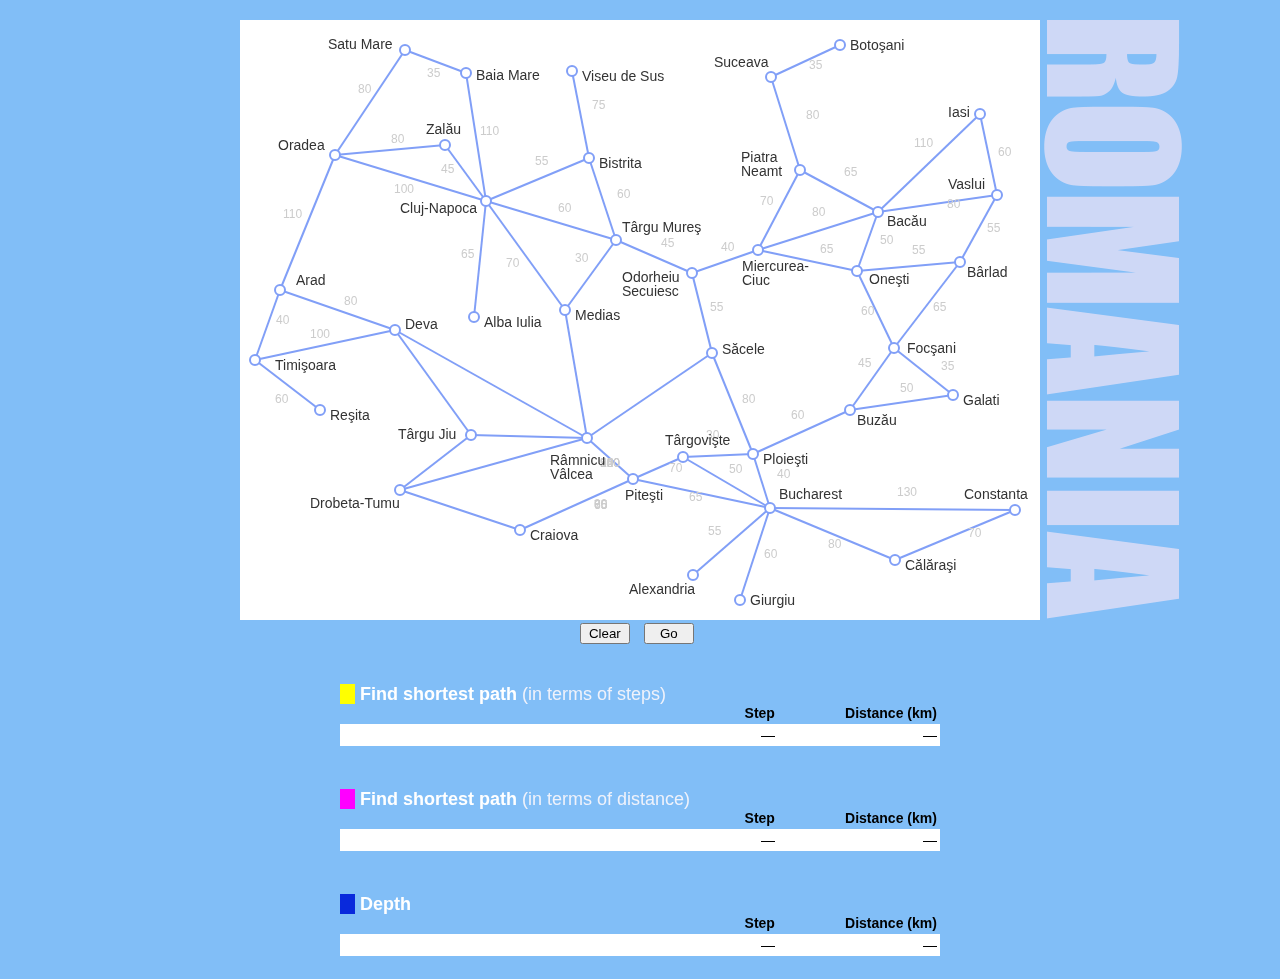
==== commit a5d03427: "Added mustache js." ====
--- a/client/index.html
+++ b/client/index.html
@@ -7,643 +7,7 @@
     <meta name="description" content="">
     <meta name="author" content="">
 
-	<script src="assets/extlibs/jquery.min.js"></script>
-	<script src="assets/extlibs/underscore.min.js"></script>
-	<script src="assets/extlibs/eventemitter.min.js"></script>
-	<script src="assets/extlibs/easeljs.min.js"></script>
-	<script type="text/javascript">
-
-	/**
-	 * Draw roads
-	 * Position labels
-	 * Have labels respond to clicks
-	 * Set up UI events
-	   - click on Start button
-	     - clear tables
-	     - clear roads
-	     - clear city selections
-	     - disable Start
-	   - click on city or label
-	     - first
-	       - enable Clear button
-	       - add the city to each of the tables
-	     - second or subsequent
-	       - enable Process button
-	       - add the city to each of the tables
-	   - click on Clear button
-	     - clear all selected cities
-	     - clear tables
-	     - disable Process button
-	     - disable Clear button
-	   - click on Process button
-	     - disable all buttons
-	   - when Process is complete
-	     - enable Start button
-	   * Create working version (remove CSS?)
-
-	   * Write function(s) in JS on client
-	     - depth-first
-	     - breadth-first
-	     - uniform-cost
-	     - research Dykstra & A*
-	   * Display results in tables
-	   * Add notations to HTML
-	   * Add km markers
-	   * Move processing to WebSockets & Node JS
-	   * Move storage to Neo4j
-	 */
-
-	 /*
-	initial state
-	actions(state) ->{a1, a2, a3,...}
-	result(state, action) ->{new state}
-	goal state test(state)  -> boolean
-	path cost(s-[a]->s-[a]->s, ...)  ->n
-		step cost(s, a, s1) ->n
-
-
-	frontier = [];
-	explored = [];
-	var t;
-	frontier.push(initial);
-	while frontier is not empty
-		t = frontier.pop();
-		explored.push(t);
-		if t is goal, return path;
-
-		edges = get edges of t
-		for each edge
-			if the node in edge is not in frontier and
-			   the node in edge is not in explored
-			   add the node to frontier;
-		end for each
-	end while
-	 */
-
-	$(document).ready(function() {
-	    btnClear = $('#clear').click(function() {
-	    	App.clear();
-	    });
-	    btnGo = $('#go').click(function() {
-	    	App.search();
-	    });
-
-	    App.init();
-	});
-
-	var App = (function($) {
-		var Base = function() {
-	        var setProp = function(k, v) {props[k] = v;};
-	        this.pullFromPropArray = function(p, k, def) {
-	            return ('undefined' !== typeof p && 'undefined' !== typeof p[k]) ? p[k] : def;
-	        };
-	        this.getProps = function() {return props;};
-
-/*
-	        var props = {
-	            id:this.pullFromPropArray(p, 'id', null)
-	        };*/
-	    };
-
-		var App = new function(p) {
-       		$.extend(this, new Base(p));
-       		$.extend(this, new EventEmitter());
-
-			$.extend(this, {
-				status: "", from: "", to: "",
-				paths: {"breadth":{}, "depth":{}, "lowestCost":{}},
-				panels: {"breadth":null, "depth":null, "lowestCost":{}},
-				listeners: [], 
-				init: function() {
-					App.panels.breadth = new Panel('breadth', 'panel-breadth', 'breadth');
-					App.panels.breadth.init();
-					App.listeners.push(App.panels.breadth);
-
-					App.panels.depth = new Panel('depth', 'panel-depth', 'depth');
-					App.panels.depth.init();
-					App.listeners.push(App.panels.depth);
-
-					App.panels.lowestCost = new Panel('lowestCost', 'panel-lowestCost', 'lowestCost');
-					App.panels.lowestCost.init();
-					App.listeners.push(App.panels.lowestCost);
-
-					App.Canvas.init();
-
-					var self = this;
-					App.on('nodeselected', function(ep) {
-						if (self.from == "") {
-							self.onFromNodeSelected(ep);
-							return;
-						}
-						if (self.to == "") {
-							self.onToNodeSelected(ep);
-							return;
-						}
-					});
-
-					App.emit('ready', {"msg":"App is ready"});
-	        	},
-				clear: function() {
-					this.to = this.from = "";
-
-					$('btnClear').attr("disabled", true);
-					this.emit('clear');
-
-					this.setStatus("");
-				},
-				onFromNodeSelected: function(p) {
-					this.from = p.node.name;
-					this.emit('selectedfrom', p);
-				},
-				onToNodeSelected: function(p) {
-					this.to = p.node.name;
-					this.emit('selectedto', p);
-				},
-				search: function() {
-					var from = App.from;
-					var to = App.to;
-					var path;
-
-					path = this.setSearchPath('breadth', (new BreadthSearch()).exec(from, to));
-					this.emit('searchdone', {"path": path, "color": App.Canvas.colors.highlightRoadBreadth});
-
-					path = this.setSearchPath('depth', new DepthSearch().exec(from, to));
-					this.emit('searchdone', {"path": path, "color": App.Canvas.colors.highlightRoadDepth});
-
-					path = this.setSearchPath('lowestCost', new UniformCostSearch().search(from, to));
-					this.emit('searchdone', {"path": path, "color": App.Canvas.colors.highlightRoadLowestCost});
-
-					this.emit('processingdone');
-				},
-				setStatus: function(status) {
-					this.status = status;
-					this.emit('changestatus', {"status":status});
-				},
-				getSearchPath: function(searchId) {
-					return this.paths[searchId];
-				},
-				setSearchPath: function(searchId, path) {
-					return this.paths[searchId] = path;
-				}
-			});
-		};
-
-		/**
-		 * Make it so the Canvas object is not a singleton.   Rather, you get
-		 * it be calling App.getCanvas('name').draw();
-		 *
-		 * Each Canvas is supplied a helper that knows how to draw stuff that
-		 * pertains to it.
-		 */
-		var Canvas = function() {
-			$.extend(this, {
-				"stage": null,
-				"colors": {
-					"highlightRoadDepth": "rgba(9, 41, 220, .3)",
-					"highlightRoadBreadth": "rgba(255, 255, 0, .4)",
-					"highlightRoadLowestCost": "rgba(255, 0, 255, .4)"
-				},
-				init: function() {
-				    this.stage = new createjs.Stage("map");
-				    this.draw();
-
-					var self = this;
-					App.on('clear', function(ep) {
-						self.clear();
-						self.draw();
-					});
-					App.on('searchdone', function(ep) {
-						self.drawPath(ep.path, ep.color);
-					});
-					App.on('processingdone', function(ep) {
-						self.stage.update();
-					});
-					App.on('selectedfrom', function(ep) {
-						self.drawCityMarker(ep.node, 'selected');
-						self.stage.update();
-					});
-					App.on('selectedto', function(ep) {
-						self.drawCityMarker(ep.node, 'selected');
-						self.stage.update();
-					});			
-				},
-				clear: function() {
-					this.stage.clear();
-				},
-				draw: function() {
-				    var map = new createjs.Shape();
-				    map.graphics.beginFill("white").drawRect(0, 0, 800, 600);
-
-					map.onClick = function(e) {alert(e.stageX+', '+e.stageY)};
-				    this.stage.addChild(map);
-				    this.stage.update();
-
-				    drawRoads(this.stage);
-				    this.stage.update();
-				    drawCities(this.stage);
-				    this.stage.update();
-				},
-				drawPath: function(path, roadColor) {
-					var self = this;
-					var n1, n2;
-					n1 = App.Graph.getNode(path[0]);
-
-					_.each(path, function(elem, indx) {
-							if (indx == 0) return;
-
-							n2 = App.Graph.getNode(elem);
-							highlightRoad(self.stage, n1, n2, roadColor);
-							n1 = n2;
-						});
-
-					_.each(path, function(elem, indx) {
-							App.Canvas.drawCityMarker(App.Graph.getNode(elem), (indx==0 || indx>=path.length-1) ? 'selected' : 'filled');
-						});
-				},
-				drawCityMarker: function (p, status) {
-					var city = new createjs.Shape();
-					var color = status == 'selected' ? 'black' : 
-							status == 'filled' ? '#819FF7' : 
-							'white';
-
-					city.graphics.ss(2).s('#819FF7').f(color).dc(p.xCenter, p.yCenter, 5);
-					city.onClick = function(e) {onClickCity(p)};
-
-					this.stage.addChild(city);
-				}
-			});
-		};
-
-		var Graph = function() {
-			$.extend(this, {
-				getNode: function(n) {
-					var c = App.Graph.nodes.length;
-					for (var i=0; i < c; i++) {
-						if (n.toLowerCase() == App.Graph.nodes[i].name) return App.Graph.nodes[i];
-					}
-					return null;
-				},
-				getEdge: function(n) {
-					var c = App.Graph.edges.length;
-					for (var i=0; i < c; i++) {
-						if (n.toLowerCase() == App.Graph.edges[i].name) return App.Graph.edges[i];
-					}
-					return null;
-				},
-				getEdgeConnecting: function(n1, n2) {
-					var edge;
-					var c = App.Graph.edges.length;
-					for (var i=0; i < c; i++) {
-						edge = App.Graph.edges[i];
-						if (_.contains(edge.nodes, n1) &&
-							_.contains(edge.nodes, n2))
-							return edge;
-					}
-					return null;
-				},
-				getConnectedNode: function(edge, startingPoint) {
-					var a = _.without(edge.nodes, startingPoint);
-					return (a.length > 0) ? a[0] : null; 
-				},
-				getConnectedNodes: function(node) {
-					var connectedNodes = [];
-
-					_.each(node.edges, function(elem) {
-						var edge = App.Graph.getEdge(elem);
-						_.each(edge.nodes, function(n) {
-							if(n.toLowerCase() == node.name.toLowerCase())
-								return;
-							if(!_.contains(connectedNodes, n))
-								connectedNodes.push(n);
-						});
-					});
-
-					return connectedNodes;
-				},
-				convertPathToNodeList: function(path) {
-					var nodeList = [];
-					console.log(path);
-					_.each(path, function(elem) {
-						nodeList.push(App.Graph.getNode(elem));
-					});
-					return nodeList;
-				}
-			});
-		};
-
-		var Search = function() {
-       		$.extend(this, new Base(null));
-       		$.extend(this, {
-       			search: function() { return null; },
-				unwind: function(steps, ptr, path) {
-					if (steps.length <= 0) return path;
-
-					var elem = steps.pop();
-					if (elem[1] == ptr) {
-						path.unshift(ptr);
-						ptr = elem[0];
-					}
-					return this.unwind(steps, ptr, path);
-				},
-				exec: function(from, to) {
-					var a = this.search(from, to);
-					var path = [];
-					this.unwind(a, to, path);
-					path.unshift(from);
-					return path;
-				}
-       		});
-       	};
-
-		var DepthSearch = function() {
-       		$.extend(this, new Search(null));
-       		$.extend(this, {
-				search: function(from, to) {
-					var frontier = [];
-					var explored = [];
-					var path = [];
-					var t;
-
-					frontier.push(from);
-					while (frontier.length > 0) {
-						t = frontier.pop();
-						explored.push(t);
-						if (t == to) return path;
-
-						var nodes = App.Graph.getConnectedNodes(App.Graph.getNode(t));
-						_.each(nodes, function(elem) {
-							if (!_.contains(explored, elem) && !_.contains(frontier, elem)) {
-								frontier.push(elem);
-								path.push([t, elem]);
-							}
-						});
-					}
-					return null;
-				}
-       		});
-       	};
-		var BreadthSearch = function() {
-       		$.extend(this, new Search(null));
-       		$.extend(this, {
-				search: function(from, to) {
-					var frontier = [];
-					var explored = [];
-					var path = [];
-					var t;
-
-					frontier.push(from);
-					path.push([null, t]);
-
-					while (frontier.length > 0) {
-						t = frontier.shift();
-						explored.push(t);
-						if (t == to) return path;
-
-						var nodes = App.Graph.getConnectedNodes(App.Graph.getNode(t));
-						_.each(nodes, function(elem) {
-							if (!_.contains(explored, elem) && !_.contains(frontier, elem)) {
-								frontier.push(elem);
-								path.push([t, elem]);
-							}
-						});
-					}
-				}
-       		});
-       	};
-		var UniformCostSearch = function() {
-       		$.extend(this, new Search(null));
-       		$.extend(this, {
-       			search: function(from, to) {
-					var self = this;
-					var frontier = [];
-					var explored = [];
-					var t, edge;
-
-					frontier.push({"from":from, "terminus":from, "cost":0, "path":[from]});
-
-					while (frontier.length > 0) {
-						t = frontier.shift();
-						explored.push(t.terminus);
-						if (t.terminus == to) {
-				            return t.path;
-				        }
-
-						var tmpNodes = App.Graph.getConnectedNodes(App.Graph.getNode(t.terminus));
-						var nodes = [];
-						_.each(tmpNodes, function(elem) {
-							// Only include as a node to check if we haven't already checked it.
-							if (!_.contains(explored, elem)) {
-								nodes.push(elem);
-							}
-						});
-
-						var a = [];
-						_.each(nodes, function(elem) {
-							// If the node has already been added to the frontier, don't add it again.
-							if (self.inFrontier(elem, frontier)) return;
-
-							var edge = App.Graph.getEdgeConnecting(t.terminus, elem);
-							var path = t.path.slice(0);
-							path.push(elem);
-
-							frontier.push({"from":from, "terminus":elem, "cost":t.cost+edge.distance, "path":path});
-						});
-
-						frontier = _.sortBy(frontier, "cost");
-					}
-
-					return null;
-				},
-				inFrontier: function(elem, a) {
-					for (var i=0; i < a.length; i++) {
-						if (elem == a[i].terminus)
-							return true;
-					}
-					return false;
-				},
-				orderByDistance: function(options) {
-					return _.sortBy(options, function(elem){
-						return elem.distance;
-					});
-				}
-       		});
-       	};
-
-		var Panel = function(id, ref, search) {
-			var searchId = search;
-
-		    $.extend(this, {
-		        panelId: id !== null ? id : '', 
-		        elemReference: ref !== null ? ref : '',
-		        init: function() {
-					var self = this;
-					App.on('selectedfrom', function(ep) {self.applyFrom(App.Graph.getNode(App.from));});
-					App.on('selectedto', function(ep) {self.applyTo(App.Graph.getNode(App.to));});
-					App.on('clear', function(ep) {self.clear();});
-					App.on('processingdone', function() {
-	        			self.update(App.Graph.convertPathToNodeList(App.getSearchPath(self.getSearchId())), self.elemReference);
-					});
-		        },
-		        render: function() {},
-		        applyFrom: function(node) {
-		        	var ref = '#'+this.elemReference+'>table tbody tr.from td:eq';
-		        	$(ref+'('+0+')').text(node == null ? '' : formatText(convertHexText(node.display)));
-		        	$(ref+'('+1+')').html('&mdash;');
-		        	$(ref+'('+2+')').html('&mdash;');
-		        },
-		        applyTo: function(node) {
-		        	var ref = '#'+this.elemReference+'>table tbody tr.to td:eq';
-		        	$(ref+'('+0+')').text(node == null ? '' : formatText(convertHexText(node.display)));
-		        	$(ref+'('+1+')').html('&mdash;');
-		        	$(ref+'('+2+')').html('&mdash;');
-		        },
-		        update: function(data, panelRef) {
-		        	panelRef = panelRef == null ? this.elemReference : panelRef;
-		        	var ref;
-
-		        	if (data == null) {
-		        		ref = '#'+panelRef+'>table tbody tr.data';
-		        		$(ref).each(function() {this.remove();});
-		        		return;
-		        	}
-
-	        		var s = '';
-                    var edge;
-                    var totalDistance = 0;
-	        		_.each(data, function(elem, indx) {
-	        			// First and last are handled during selection of points.
-	        			if (indx == 0) return;
-	                                
-                        edge = App.Graph.getEdgeConnecting(elem.name, data[indx-1].name);
-                        totalDistance += edge.distance;
-	                                                                
-	        			if (indx >= data.length - 1) {
-                            ref = '#'+panelRef+'>table tbody tr.to td:eq';
-                            $(ref+'('+1+')').text(data.length-1);
-                            $(ref+'('+2+')').text(edge.distance);
-                            return;
-                        }
-                        
-                        s += '<tr class="data">';
-                        s += '<td class="textleft">'+formatText(convertHexText(elem.display))+'</td>';
-                        s += '<td class="textright">'+indx+'</td>';
-                        s += '<td class="textright">'+edge.distance+'</td>';
-                        s += '</tr>';
-	        		});
-	                        
-	                ref = '#'+panelRef+'>table tbody tr.from';
-	        		$(ref).after(s);
-	                        
-	        		ref = '#'+panelRef+'>table tfoot td.distance span';
-	                $(ref).text(totalDistance);
-		        },
-		        clear: function() {
-		        	this.applyFrom(null);
-		        	this.applyTo(null);
-
-		        	this.resetDataRows();
-		        	this.resetFootRow();
-		        },
-		        resetDataRows: function() {
-					var ref = '#'+this.elemReference +'>table tbody tr.data';
-		        	$(ref).each(function() {this.remove();});
-		        },
-		        resetFootRow: function() {
-					var ref = '#'+this.elemReference +'>table tfoot td.distance span';
-		        	$(ref).text('');
-		        },
-		        getSearchId: function() {
-		        	return searchId;
-		        }
-		    });
-		};
-
-	    $.extend(App, {
-	        'Canvas': new Canvas(),
-	        'Graph': new Graph()
-	    });
-
-	    return App;
-	})(jQuery);
-
-
-	function drawCities(stage) {
-		_.each(App.Graph.nodes, function(elem) {
-				App.Canvas.drawCityMarker(elem);
-				drawCityLabel(stage, elem);
-			});
-	}
-	function drawRoads(stage) {
-		var sh;
-		var color = '#819FF7';
-
-		var edge, node1, node2;
-		_.each(App.Graph.edges, function(elem) {
-				n1 = App.Graph.getNode(elem.nodes[0]);
-				n2 = App.Graph.getNode(elem.nodes[1]);
-
-				sh = new createjs.Shape();
-				sh.graphics.mt(n1.xCenter, n1.yCenter).ss(2).s(color).lt(n2.xCenter, n2.yCenter);
-				App.Canvas.stage.addChild(sh);
-
-				drawDistanceLabel(stage, elem);
-			});
-	}
-	function highlightRoad(stage, n1, n2, roadColor) {
-		var sh = new createjs.Shape();
-
-		sh.graphics.mt(n1.xCenter, n1.yCenter).ss(10).s(roadColor).lt(n2.xCenter, n2.yCenter);
-		stage.addChild(sh);
-	}
-	function drawCityLabel(stage, p) {
-		var text = new createjs.Text(formatText(convertHexText(p.display), 'map'), "14px Arial", "#333");
-		text.x = p.xLabel;
-		text.y = p.yLabel;
-		text.textBaseline = "alphabetic";
-
-		text.onClick = function(e) {onClickCityLabel(p)};
-
-		stage.addChild(text);
-	}
-	function onClickCity(node) {
-		App.emit('nodeselected', {"node":node});
-	}
-	function onClickCityLabel(node) {
-		App.emit('nodeselected', {"node":node});
-	}
-	function drawDistanceLabel(stage, p) {
-		var text = new createjs.Text(p.distance, "12px Arial", "#ccc");
-		text.x = p.xLabel;
-		text.y = p.yLabel;
-		text.textBaseline = "alphabetic";
-		stage.addChild(text);
-	}
-	function convertHexText(s) {
-		/*
-		\\x15F; hexCedilla (s?)
-		\\xE2; hexACircumflex (a^)
-		\\x103; hexABreve (a))
-		*/
-		s = s.replace(/\[hexCedilla\]/gi, String.fromCharCode(parseInt("\\x15F".substr(2), 16)));
-		s = s.replace(/\[hexABreve\]/gi, String.fromCharCode(parseInt("\\x103".substr(2), 16)));
-		s = s.replace(/\[hexACircumflex\]/gi, String.fromCharCode(parseInt("\\xE2".substr(2), 16)));
-		return s;
-	}
-	function formatText(s, context) {
-		return s.replace(/\[BR\]/gi, context=='map' ? '\n' : ' ');
-	}
-
-
-	function convertMilliSecsToTime(ms) {
-		var x = ms/1000;
-		var secs = x % 60;
-		x /= 60;
-		var mins = x % 60;
-		var mils = ms - (secs*1000);
-		console.log(x+'->'+secs+':'+mins+':'+mils)
-	}
-</script>
-<link rel="stylesheet" type="text/css" href="assets/styles/main.css">
+	<link rel="stylesheet" type="text/css" href="assets/styles/main.css">
 </head>
 <body>
 
@@ -659,105 +23,36 @@
 
 			<section id="datatables">
 				<div id="panel-breadth" class="datacontainer">
-					<table cellpadding="0" cellspacing="0" border="0" width="100%">
-						<caption><span class="legendmarker">&nbsp;&nbsp;&nbsp;</span>&nbsp;Find shortest path <span>(in terms of steps)</span></caption>
-						<thead>
-							<tr>
-								<th class="textleft city"></th>
-								<th class="textright columnheading step">Step</th>
-								<th class="textright columnheading distance">Distance (km)</th>
-							</tr>
-						</thead>
-						<tbody>
-							<tr class="from">
-								<td class="textleft"></td>
-								<td class="textright">&mdash;</td>
-								<td class="textright">&mdash;</td>
-							</tr>
-							<tr class="to">
-								<td class="textleft"></td>
-								<td class="textright">&mdash;</td>
-								<td class="textright">&mdash;</td>
-							</tr>
-						</tbody>
-						<tfoot>
-							<tr>
-								<td class="textright"><!--Elapsed Time:--></th>
-								<td class="textright step"><span class="value"></span></th>
-								<td class="textright distance"><span class="value"></span></th>
-							</tr>
-						</tfoot>
-					</table>
 				</div>
 
 				<div id="panel-lowestCost" class="datacontainer">
-					<table cellpadding="0" cellspacing="0" border="0" width="100%">
-						<caption><span class="legendmarker">&nbsp;&nbsp;&nbsp;</span>&nbsp;Find shortest path <span>(in terms of distance)</span></caption>
-						<thead>
-							<tr>
-								<th class="textleft city"></th>
-								<th class="textright columnheading step">Step</th>
-								<th class="textright columnheading distance">Distance (km)</th>
-							</tr>
-						</thead>
-						<tbody>
-							<tr class="from">
-								<td class="textleft"></td>
-								<td class="textright">&mdash;</td>
-								<td class="textright">&mdash;</td>
-							</tr>
-							<tr class="to">
-								<td class="textleft"></td>
-								<td class="textright">&mdash;</td>
-								<td class="textright">&mdash;</td>
-							</tr>
-						</tbody>
-						<tfoot>
-							<tr>
-								<td class="textright"><!--Elapsed Time:--></th>
-								<td class="textright step"><span class="value"></span></th>
-								<td class="textright distance"><span class="value"></span></th>
-							</tr>
-						</tfoot>
-					</table>
 				</div>
 
 				<div id="panel-depth" class="datacontainer">
-					<table cellpadding="0" cellspacing="0" border="0" width="100%">
-						<caption><span class="legendmarker">&nbsp;&nbsp;&nbsp;</span>&nbsp;Depth</caption>
-						<thead>
-							<tr>
-								<th class="textleft city"></th>
-								<th class="textright columnheading step">Step</th>
-								<th class="textright columnheading distance">Distance (km)</th>
-							</tr>
-						</thead>
-						<tbody>
-							<tr class="from">
-								<td class="textleft"></td>
-								<td class="textright">&mdash;</td>
-								<td class="textright">&mdash;</td>
-							</tr>
-							<tr class="to">
-								<td class="textleft"></td>
-								<td class="textright">&mdash;</td>
-								<td class="textright">&mdash;</td>
-							</tr>
-						</tbody>
-						<tfoot>
-							<tr>
-								<td class="textright"><!--Elapsed Time:--></th>
-								<td class="textright step"><span class="value"></span></th>
-								<td class="textright distance"><span class="value"></span></th>
-							</tr>
-						</tfoot>
-					</table>
 				</div>
 			</section>
 		</div>
 		<div class="column boundary romaniatext"></div>
 	</div>
 
+<script src="assets/extlibs/jquery.min.js"></script>
+<script src="assets/extlibs/underscore.min.js"></script>
+<script src="assets/extlibs/eventemitter.min.js"></script>
+<script src="assets/extlibs/easeljs.min.js"></script>
+<script src="assets/extlibs/mustache.js"></script>
+<script src="assets/js/app.js"></script>
 <script src="assets/js/app-data.js"></script>
+<script>
+$(document).ready(function() {
+    btnClear = $('#clear').click(function() {
+    	App.clear();
+    });
+    btnGo = $('#go').click(function() {
+    	App.search();
+    });
+
+    App.init();
+});
+</script>
 </body>
 </html>